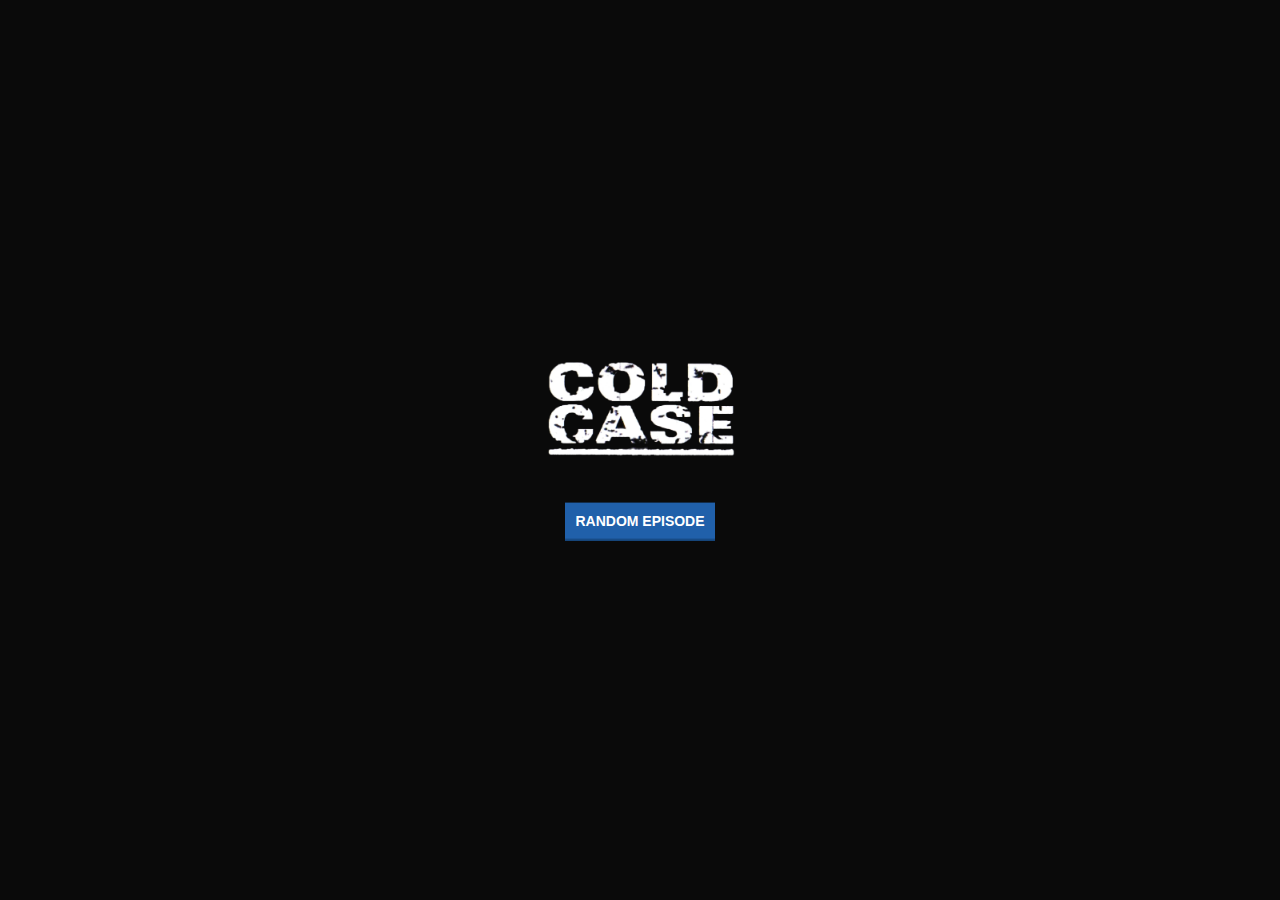
==== index.html @ 00956b9b "Initial commit" ====
<!DOCTYPE html>
<html lang="en">
<head>
    <meta charset="UTF-8">
    <meta http-equiv="X-UA-Compatible" content="IE=edge">
    <meta name="viewport" content="width=device-width, initial-scale=1.0">
    <link rel="stylesheet" href="styles/style.css">
    <title>Episode Generator</title>
</head>
<body>
    <main>
    <section id="top">
        <img src="images/cold-case-logo.png" alt="">
    </section>
    <section id="btn">
        <button id="gerar" onclick="gerar()">Random Episode</button>
    </section>

    <section id="season1">
        <div class="episode" id="s01e01">
            <h1>1x01 - Look Again</h1>
            <img src="images/s01/s01e01.jpeg" alt="s01e01 thumbnail">
            <p>Detective Lilly Rush interviews a maid who says she witnessed the beating death of a teenage girl during a party on a luxurious estate more than 25 years ago.</p>
        </div>
        
        <div class="episode" id="s01e02">
            <h1>1x02 – Gleen</h1>
            <img src="images/s01/s01e02.jpeg" alt="s01e02 thumbnail">
            <p>Lilly re-investigates a 1980's murder where a young housewife was blown up by a bomb in her backyard. Meanwhile, the victim's now-grown daughter is bothering a pervert whom she believes is the killer, but is he?</p>
        </div>

        <div class="episode" id="s01e03">
            <h1>1x03 – Our Boy Is Back</h1>
            <img src="images/s01/s01e03.jpeg" alt="s01e03 thumbnail">
            <p>When a serial rapist sends a letter to the squad announcing his return to Philadelphia after five years, the team re-investigates the 1998 murder of a college student who was believed to be one of his victims.</p>
        </div>

        <div class="episode" id="s01e04">
            <h1>1x04 – Churchgoing People</h1>
            <img src="images/s01/s01e04.jpeg" alt="s01e04 thumbnail">
            <p>Lilly looks into a man's murder that led to the dissolution of a religiously-involved family, but she finds something fishy about every member of the former household.</p>
        </div>

        <div class="episode" id="s01e05">
            <h1>1x05 – The Runner</h1>
            <img src="images/s01/s01e05.jpeg" alt="s01e05 thumbnail">
            <p>The team reopen an unsolved case about a young policeman was murdered in 1973, Joe Washington, who was involved in a drug case at dangerous zone.</p>
        </div>

        <div class="episode" id="s01e06">
            <h1>1x06 – Love Conquers Al</h1>
            <img src="images/s01/s01e06.jpeg" alt="s01e06 thumbnail">
            <p>A petty thief, hoping for a reduced prison sentence, relays information pertaining to the night in 1981 when a high school track runner was fatally shot, placing doubt on the guilt of the man now serving a life sentence for the crime.</p>
        </div>

        <div class="episode" id="s01e07">
            <h1>1x07 – A Time to Hate</h1>
            <img src="images/s01/s01e07.jpeg" alt="s01e07 thumbnail">
            <p>The team investigates a 1964 case when a young college student was killed outside a gay bar.</p>
        </div>

        <div class="episode" id="s01e08">
            <h1>1x08 – Fly Away</h1>
            <img src="images/s01/s01e08.jpeg" alt="s01e08 thumbnail">
            <p>After two years in a coma, a mother wakes in the hospital. Rosie hardly remembers the night she and her daughter were thrown out of a window, killing her daughter. Lilly and Scotty look into the case and find a whole nest of bad secrets.</p>
        </div>

        <div class="episode" id="s01e09">
            <h1>1x09 – Sherry Darlin'</h1>
            <img src="images/s01/s01e09.jpeg" alt="s01e09 thumbnail">
            <p>A man calls Detective Lilly Rush to confess that he murdered his grandmother in 1989 and buried her in the basement of his old house.</p>
        </div>

        <div class="episode" id="s01e10">
            <h1>1x10 – Hitchhiker</h1>
            <img src="images/s01/s01e10.jpeg" alt="s01e10 thumbnail">
            <p>The team is searching for a suspected serial killer. The murders started with a young man who was hitchhiking home from the casino after winning $3000. They have little to go on other than a boot print.</p>
        </div>

        <div class="episode" id="s01e11">
            <h1>1x11 – Hubris</h1>
            <img src="images/s01/s01e11.jpeg" alt="s01e11 thumbnail">
            <p>A young college girl had been killed several years earlier and laid out in a pond. The college professor, with whom the girl was having an affair, was always suspected but there was nothing solid to go on. Another girl is killed the same way.</p>
        </div>

        <div class="episode" id="s01e12">
            <h1>1x12 – Glued</h1>
            <img src="images/s01/s01e12.jpeg" alt="s01e12 thumbnail">
            <p>Lilly looks into one of Lt. Stillman's old cases, involving the death of an 8 year old boy killed on his way home from the corner store.</p>
        </div>

        <div class="episode" id="s01e13">
            <h1>1x13 – The Letter</h1>
            <img src="images/s01/s01e13.jpeg" alt="s01e13 thumbnail">
            <p>The 1939 case of a young lady living in a boarding house for "women of color" is reopened and Rush tries to solve it for Sadie's daughter, who has been ashamed of her own heritage since the murder.</p>
        </div>

        <div class="episode" id="s01e14">
            <h1>1x14 – The Boy in the Box</h1>
            <img src="images/s01/s01e14.jpeg" alt="s01e14 thumbnail">
            <p>The 1950's notorious cold case of the "boy in the box" is reopened and it's discovered that he resided in a Catholic orphanage with his sister until his sudden adoption before his death.</p>
        </div>

        <div class="episode" id="s01e15">
            <h1>1x15 – Disco Inferno</h1>
            <img src="images/s01/s01e15.jpeg" alt="s01e15 thumbnail">
            <p>The team investigates a 1978 case where 22 people were killed in a fire at a popular disco after new evidence shows that one of the victims was shot before the fire.</p>
        </div>

        <div class="episode" id="s01e16">
            <h1>1x16 – Volunteers</h1>
            <img src="images/s01/s01e16.jpeg" alt="s01e16 thumbnail">
            <p>Two decaying skeletons are discovered in an old building. Rush and the team learn that they were two hippies working for an underground group who were murdered in 1969.</p>
        </div>

        <div class="episode" id="s01e17">
            <h1>1x17 – The Lost Soul of Herman Lester</h1>
            <img src="images/s01/s01e17.jpeg" alt="s01e17 thumbnail">
            <p>An up and coming basketball player on the way to making it big is found dead on a street playground. Was it a street robbery gone bad, an overly competitive player who wanted his slot or something else?</p>
        </div>

        <div class="episode" id="s01e18">
            <h1>1x18 – Resolutions</h1>
            <img src="images/s01/s01e18.jpeg" alt="s01e18 thumbnail">
            <p>An alcoholic comes in and tells a tale of a hit and run. She is sure that she killed him when she drove drunk on New Years eve.</p>
        </div>

        <div class="episode" id="s01e19">
            <h1>1x19 – Late Returns</h1>
            <img src="images/s01/s01e19.jpeg" alt="s01e19 thumbnail">
            <p>A man is found shot to death in his driveway. The team re-open a 1992 murder of a young woman, a Democratic worker, who went missing after leaving a political event on Election night.</p>
        </div>

        <div class="episode" id="s01e20">
            <h1>1x20 – Greed</h1>
            <img src="images/s01/s01e20.jpeg" alt="s01e20 thumbnail">
            <p>The team reopen the 1980's case of a wealthy corporate stockbroker who set up a Ponzi scheme and left many colleagues broke when it crashed, after which he was murdered in an apparent carjacking.</p>
        </div>

        <div class="episode" id="s01e21">
            <h1>1x21 – Maternal Instincts</h1>
            <img src="images/s01/s01e21.jpeg" alt="s01e21 thumbnail">
            <p>A young man arrested for robbing a little old lady reluctantly gets the team to reopen the case of his mother, who was stabbed to death in 1989 when he was three years old. They discover the story goes much deeper than just her murder.</p>
        </div>

        <div class="episode" id="s01e22">
            <h1>1x22 – The Plan</h1>
            <img src="images/s01/s01e22.jpeg" alt="s01e22 thumbnail">
            <p>The Team gets an anonymous letter saying the 1999 accidental death of a swim coach at a military academy was the result of a carefully orchestrated plot.</p>
        </div>

        <div class="episode" id="s01e23">
            <h1>1x23 – Lover's Lane</h1>
            <img src="images/s01/s01e23.jpeg" alt="s01e23 thumbnail">
            <p>The team reopens the case of Eve, a fifteen-year-old raped and murdered in 1986 after getting involved with a sleazy adult man who promised to make her a famous pop star if she'd run away with him.</p>
        </div>
    </section>

    <section id="season2">
        <div class="episode" id="s02e01">
            <h1>2x01 - The Badlands</h1>
            <img src="images/s02/s02e01.jpeg" alt="s02e01 thumbnail">
            <p>The triple murder of a couple running a restaurant and their employee is reopened when it is revealed in court that the man who was originally charged with the crime was robbing a store at another location at the time of the murders.</p>
        </div>
        
        <div class="episode" id="s02e02">
            <h1>2x02 – Factory Girls</h1>
            <img src="images/s02/s02e02.jpeg" alt="s02e02 thumbnail">
            <p>The detectives reopen a World War II era case of a female factory worker who died at work from what was believed to be an accidental fall.</p>
        </div>

        <div class="episode" id="s02e03">
            <h1>2x03 – Daniela</h1>
            <img src="images/s02/s02e03.jpeg" alt="s02e03 thumbnail">
            <p>Lilly and Scotty are confronted by a battered woman whose pervert husband filmed a super 8 snuff film back in 1979 of a young girl presumably being shot.</p>
        </div>

        <div class="episode" id="s02e04">
            <h1>2x04 – The House</h1>
            <img src="images/s02/s02e04.jpeg" alt="s02e04 thumbnail">
            <p>Outside a prison, the bones of an inmate who tried to escape during the broadcast of Johnny Cash's prison concert in 1968 are found in an old underground escape tunnel. Suspiciously, that inmate was supposedly killed inside the prison at another time...</p>
        </div>

        <div class="episode" id="s02e05">
            <h1>2x05 – Who's Your Daddy</h1>
            <img src="images/s02/s02e05.jpeg" alt="s02e05 thumbnail">
            <p>Lilly meets a teenage girl named Kara whose parents were shot point-blank back in '91 and offers to reopen their murder files.</p>
        </div>

        <div class="episode" id="s02e06">
            <h1>2x06 – The Sleepover</h1>
            <img src="images/s02/s02e06.jpeg" alt="s02e06 thumbnail">
            <p>The Cold Case team reopens a 1990's murder of a shy, nerdy twelve-year-old who had a sleepover at a mentally disturbed rich girl's house. They discover quickly that something sinister happened that night, but what was it?</p>
        </div>

        <div class="episode" id="s02e07">
            <h1>2x07 – It's Raining Men</h1>
            <img src="images/s02/s02e07.jpeg" alt="s02e07 thumbnail">
            <p>Lilly and Scotty reopen the 1983 cold case of an openly gay young man who tried to bring attention to the AIDS epidemic, much to the fear of the rich, closeted men he associated with.</p>
        </div>

        <div class="episode" id="s02e08">
            <h1>2x08 – Red Glare</h1>
            <img src="images/s02/s02e08.jpeg" alt="s02e08 thumbnail">
            <p>The team investigates the murder of a school teacher in 1953 whose case wasn't very well investigated since he believed in integration.</p>
        </div>

        <div class="episode" id="s02e09">
            <h1>2x09 – Mind Hunters</h1>
            <img src="images/s02/s02e09.jpeg" alt="s02e09 thumbnail">
            <p>The Cold Case team is assigned to a very disturbing case of a sinister serial killer who kidnaps women and whacks off their heads - and he might be closer to home than they realize.</p>
        </div>

        <div class="episode" id="s02e10">
            <h1>2x10 – Discretion</h1>
            <img src="images/s02/s02e10.jpeg" alt="s02e10 thumbnail">
            <p>The team investigates the 2000 slaying of an up-and-coming Connecticut prosecutor who was about to try a high profile murder case. The early investigation discovers that prior to his death he seemed to have been heavily distracted by something.</p>
        </div>

        <div class="episode" id="s02e11">
            <h1>2x11 – Blank Generation</h1>
            <img src="images/s02/s02e11.jpeg" alt="s02e11 thumbnail">
            <p>The 1970's death of a man killed by cyanide poisoning is reopened. Meanwhile, Scotty Valens is told some upsetting news and decided come back to work.</p>
        </div>

        <div class="episode" id="s02e12">
            <h1>2x12 – Yo, Adrian</h1>
            <img src="images/s02/s02e12.jpeg" alt="s02e12 thumbnail">
            <p>An underdog boxer dies from a knock-out on a fight that should have been called by the referee and the boxer's corner. The plot was deeper when the team re-investigates this cold case.</p>
        </div>

        <div class="episode" id="s02e13">
            <h1>2x13 – Time to Crime</h1>
            <img src="images/s02/s02e13.jpeg" alt="s02e13 thumbnail">
            <p>The 1980's case of a little girl is reopened after the murder weapon, an automatic gun, is turned in. It's revealed that she was shot to death while at a playground with her mother at night.</p>
        </div>

        <div class="episode" id="s02e14">
            <h1>2x14 – Revolution</h1>
            <img src="images/s02/s02e14.jpeg" alt="s02e14 thumbnail">
            <p>Detectives Rush and Valens reopen a murder case from December of 1969 after serving an arrest warrant to a draft dodger who claims he is innocent of murdering his girlfriend.</p>
        </div>

        <div class="episode" id="s02e15">
            <h1>2x15 – Wishing</h1>
            <img src="images/s02/s02e15.jpeg" alt="s02e15 thumbnail">
            <p>In the early 90's, the death of a mentally handicapped teen has been reopened. Drawings depicting the incident at the railroad tracks surface, which indicate it may not have been an accident as originally believed.</p>
        </div>

        <div class="episode" id="s02e16">
            <h1>2x16 – Revenge</h1>
            <img src="images/s02/s02e16.jpeg" alt="s02e16 thumbnail">
            <p>The Cold Case team investigates the death by drowning of a young boy who disappeared from an outlet mall in the 1990's. They uncover a bizarre, elaborate kidnapping plot in the process.</p>
        </div>

        <div class="episode" id="s02e17">
            <h1>2x17 – Schadenfreude</h1>
            <img src="images/s02/s02e17.jpeg" alt="s02e17 thumbnail">
            <p>The 1980's case of a murdered surgeon's wife is reopened, and the team learn that originally it was thought to have been committed by her husband, who was facing a malpractice lawsuit.</p>
        </div>

        <div class="episode" id="s02e18">
            <h1>2x18 – Ravaged</h1>
            <img src="images/s02/s02e18.jpeg" alt="s02e18 thumbnail">
            <p>The 1995 case of an alcoholic barmaid is reopened. The team learn she was struggling to recover for the sake of her neglected children, and that she was often a target for jokes and harassment.</p>
        </div>

        <div class="episode" id="s02e19">
            <h1>2x19 – Strange Fruit</h1>
            <img src="images/s02/s02e19.jpeg" alt="s02e19 thumbnail">
            <p>Jeffries reopens a 1963 case in which he, as a child, found the body of a 16-year-old African American boy who had been planning to attend Martin Luther King's March on Washington.</p>
        </div>

        <div class="episode" id="s02e20">
            <h1>2x20 – Kensington</h1>
            <img src="images/s02/s02e20.jpeg" alt="s02e20 thumbnail">
            <p>An optimistic young mill worker is murdered months after the mill closes.</p>
        </div>

        <div class="episode" id="s02e21">
            <h1>2x21 – Creatures of the Night</h1>
            <img src="images/s02/s02e21.jpeg" alt="s02e21 thumbnail">
            <p>An apartment building doorman is murdered while his girlfriend dances at the Rocky Horror Picture Show, and Lilly tries to pursue the killer.</p>
        </div>

        <div class="episode" id="s02e22">
            <h1>2x22 – Best Friends</h1>
            <img src="images/s02/s02e22.jpeg" alt="s02e22 thumbnail">
            <p>An old truck is found in a river with human remains inside, leading the team to re-open the case of a girl who disappeared in 1932. When the girl's former best friend is interviewed, questions arise: just best friends, or forbidden love?</p>
        </div>

        <div class="episode" id="s02e23">
            <h1>2x23 –  The Woods</h1>
            <img src="images/s02/s02e23.jpeg" alt="s02e23 thumbnail">
            <p>When a serial killer resurfaces after walking away from his convictions, Lilly unravels his childhood, which was filled with abuse, rape, murder and insanity, and he follows her every move.</p>
        </div>
    </section>

    <section id="season3">
        <div class="episode" id="s03e01">
            <h1>3x01 – Family</h1>
            <img src="images/s03/s03e01.jpeg" alt="s03e01 thumbnail">
            <p>After a teenage girl who was dumped in the garbage by her parents 17 years earlier is approached by a man claiming to be her father, the team re-investigates the hit and run death of her father, Jimmy in 1988.</p>
        </div>
        
        <div class="episode" id="s03e02">
            <h1>3x02 – The Promise</h1>
            <img src="images/s03/s03e02.jpeg" alt="s03e02 thumbnail">
            <p>Lilly reopens the case of an overweight film student who was subjected to a cruel 'Hog Scale prank' at a fraternity party, after which she mysteriously died in a fire.</p>
        </div>

        <div class="episode" id="s03e03">
            <h1>3x03 – Bad Night</h1>
            <img src="images/s03/s03e03.jpeg" alt="s03e03 thumbnail">
            <p>Lilly reopens the 1978 case of Angus, a young boy who was killed soon after a car accident that paralyzed his friend around the time the slasher film Halloween was released.</p>
        </div>

        <div class="episode" id="s03e04">
            <h1>3x04 – Colors</h1>
            <img src="images/s03/s03e04.jpeg" alt="s03e04 thumbnail">
            <p>The case of a baseball player beaten to death with his own bat is reopened, and it's discovered that he had many enemies, and that his white girlfriend sparked even more racism and prejudice towards him.</p>
        </div>

        <div class="episode" id="s03e05">
            <h1>3x05 – Committed</h1>
            <img src="images/s03/s03e05.jpeg" alt="s03e05 thumbnail">
            <p>A former mental patient named Betty Petrowski dies. The woman's only child, her son Otis, is called to identify the body and finds it is not the body of his mother. Det. Rush and her colleagues begin the search for Otis' real mother.</p>
        </div>

        <div class="episode" id="s03e06">
            <h1>3x06 – Saving Patrick Bubley</h1>
            <img src="images/s03/s03e06.jpeg" alt="s03e06 thumbnail">
            <p>Brothers are being killed one by one as they grow to their teens. Flashbacks show how the family enjoyed Thanksgiving together until the killings started and the mother got addicted to drugs.</p>
        </div>

        <div class="episode" id="s03e07">
            <h1>3x07 – Start-Up</h1>
            <img src="images/s03/s03e07.jpeg" alt="s03e07 thumbnail">
            <p>In the nineties, business school graduates Scott and Amy start up a computer health care business called Lionstaff, but Amy dies of a heart attack soon after and Lilly reopens the case.</p>
        </div>

        <div class="episode" id="s03e08">
            <h1>3x08 – Honor</h1>
            <img src="images/s03/s03e08.jpeg" alt="s03e08 thumbnail">
            <p>The team investigates the murder of a former POW who was killed days after coming home from the Vietnam War.</p>
        </div>

        <div class="episode" id="s03e09">
            <h1>3x09 – A Perfect Day</h1>
            <img src="images/s03/s03e09.jpeg" alt="s03e09 thumbnail">
            <p>The remains of a small girl are found under a bridge. The story goes back to the 60's and turns out the girl has a twin sister still alive. A sad family story begins to unravel.</p>
        </div>

        <div class="episode" id="s03e10">
            <h1>3x10 – Frank's Best</h1>
            <img src="images/s03/s03e10.jpeg" alt="s03e10 thumbnail">
            <p>The friendly owner of a local grocery store is murdered and Lilly reopens his case, finding that Frank was having issues with his rebellious son, his son's trashy friend Stump and his employee, Ricardo.</p>
        </div>

        <div class="episode" id="s03e11">
            <h1>3x11 – 8 Years</h1>
            <img src="images/s03/s03e11.jpeg" alt="s03e11 thumbnail">
            <p>A young man's case is reopened after his 1988 murder went unsolved. The team look at his three friends to see if any of them had the motive for the shooting.</p>
        </div>

        <div class="episode" id="s03e12">
            <h1>3x12 – Detention</h1>
            <img src="images/s03/s03e12.jpeg" alt="s03e12 thumbnail">
            <p>A grunge high school boy supposedly kills himself in 1994 and Lilly reopens his case, learning of the dark secrets he was keeping with three other outcast students during their detention together.</p>
        </div>

        <div class="episode" id="s03e13">
            <h1>3x13 – Debut</h1>
            <img src="images/s03/s03e13.jpeg" alt="s03e13 thumbnail">
            <p>The Cold Case team investigates a 1960's case of a young débutant who fell to her death. They also discover that the girl's mother was very traditional and expected her daughter to follow order.</p>
        </div>

        <div class="episode" id="s03e14">
            <h1>3x14 – Dog Day Afternoons</h1>
            <img src="images/s03/s03e14.jpeg" alt="s03e14 thumbnail">
            <p>The unsolved case of a quiet and shy girl who dated a bank robber is reopened by the team after a similar crime occurs at the same bank.</p>
        </div>

        <div class="episode" id="s03e15">
            <h1>3x15 – Sanctuary</h1>
            <img src="images/s03/s03e15.jpeg" alt="s03e15 thumbnail">
            <p>The Cold Case team investigates the case of a woman who was disemboweled violently by an unknown killer - a woman Scotty knew from his undercover years.</p>
        </div>

        <div class="episode" id="s03e16">
            <h1>3x16 – One Night</h1>
            <img src="images/s03/s03e16.jpeg" alt="s03e16 thumbnail">
            <p>During a slow night at the P.P.D., it turns out to be anything but when a pitiful man shows up with a dirt-encrusted shovel, claiming to have just buried somebody alive.</p>
        </div>

        <div class="episode" id="s03e17">
            <h1>3x17 – Superstar</h1>
            <img src="images/s03/s03e17.jpeg" alt="s03e17 thumbnail">
            <p>A young female tennis player who won against a guy in a "battle of the sexes" style playoff is discovered strangled to death the next day, and her case is reopened.</p>
        </div>

        <div class="episode" id="s03e18">
            <h1>3x18 – Willkommen</h1>
            <img src="images/s03/s03e18.jpeg" alt="s03e18 thumbnail">
            <p>Four years after the slaying, the Cold Case team investigates the murder of a cabbie-turned-actor who was shot to death outside the community theatre on opening night...</p>
        </div>

        <div class="episode" id="s03e19">
            <h1>3x19 – Beautiful Little Fool</h1>
            <img src="images/s03/s03e19.jpeg" alt="s03e19 thumbnail">
            <p>A 1929 case of a beautiful young singer is reopened, and the team learns she had a romance going with a man named Nick Bartleby.</p>
        </div>

        <div class="episode" id="s03e20">
            <h1>3x20 – Death Penalty: Final Appeal</h1>
            <img src="images/s03/s03e20.jpeg" alt="s03e20 thumbnail">
            <p>A corrupt cop's suicide leads to new questions about an old murder, challenging Detective Jeffries' belief that the man on death row for the crime is guilty -- and also putting Jeffries on a collision course with an arrogant ADA.</p>
        </div>

        <div class="episode" id="s03e21">
            <h1>3x21 – The Hen House</h1>
            <img src="images/s03/s03e21.jpeg" alt="s03e21 thumbnail">
            <p>The "accidental" death of a woman newspaper columnist in 1943 is reinvestigated when old newspaper files indicate that the author of the "Hey Lo" column could have been murdered by a Nazi officer posing as a Dutch Jew.</p>
        </div>

        <div class="episode" id="s03e22">
            <h1>3x22 – The River</h1>
            <img src="images/s03/s03e22.jpeg" alt="s03e22 thumbnail">
            <p>A successful and loved emergency room doctor's case is reopened and Lilly learns that his life was rapidly becoming unmanageable thanks to his gambling addiction.</p>
        </div>

        <div class="episode" id="s03e23">
            <h1>3x23 – Joseph</h1>
            <img src="images/s03/s03e23.jpeg" alt="s03e23 thumbnail">
            <p>The recent case of a counselor working at a rehab center for drug-addicted youth is reopened, but there's much more going on than meets the eye. Detective Rush starts to cross the line of ethics as she becomes too emotionally invested.</p>
        </div>
    </section>

    <section id="season4">
        <div class="episode" id="s04e01">
            <h1>4x01 – Rampage</h1>
            <img src="images/s04/s04e01.jpeg" alt="s04e01 thumbnail">
            <p>A 1995 mall shooting spree, in which two teenagers killed and wounded several people before committing suicide, is reopened when it is found that there may be a third person involved.</p>
        </div>
        
        <div class="episode" id="s04e02">
            <h1>4x02 – The War at Home</h1>
            <img src="images/s04/s04e02.jpeg" alt="s04e02 thumbnail">
            <p>Rush and the team try to solve the murder of a soldier who was deployed in the post-9/11 War on Terror, only to discover that she was having trouble coping with her trauma and holding her family together at the same time.</p>
        </div>

        <div class="episode" id="s04e03">
            <h1>4x03 – Sandhogs</h1>
            <img src="images/s04/s04e03.jpeg" alt="s04e03 thumbnail">
            <p>A mining cave-in was no accident that left John Donovan's lifeless body amongst the rubble. A tragic end to a young man and dashed hopes of his beloved.</p>
        </div>

        <div class="episode" id="s04e04">
            <h1>4x04 – Baby Blues</h1>
            <img src="images/s04/s04e04.jpeg" alt="s04e04 thumbnail">
            <p>The team investigates an unsolved death of a baby girl who supposedly drowned, and they realize that any one of a long list of suspects could be a killer.</p>
        </div>

        <div class="episode" id="s04e05">
            <h1>4x05 – Saving Sammy</h1>
            <img src="images/s04/s04e05.jpeg" alt="s04e05 thumbnail">
            <p>The case is reopened of an autistic boy whose parents were both shot and killed while picking up Chinese takeout. Meanwhile the boy's near-adult sister, Ruby, wants custody of him.</p>
        </div>

        <div class="episode" id="s04e06">
            <h1>4x06 – Static</h1>
            <img src="images/s04/s04e06.jpeg" alt="s04e06 thumbnail">
            <p>The 1958 death of an influential and popular disc jockey is reopened when it becomes clear it was not a suicide as originally believed.</p>
        </div>

        <div class="episode" id="s04e07">
            <h1>4x07 – The Key</h1>
            <img src="images/s04/s04e07.jpeg" alt="s04e07 thumbnail">
            <p>The team reopens a case from the 1970's in which a timid housewife and schoolteacher was murdered. They soon learn that she was going through a rebellion at the time and attending sexy key parties, much to her daughter's horror.</p>
        </div>

        <div class="episode" id="s04e08">
            <h1>4x08 – Fireflies</h1>
            <img src="images/s04/s04e08.jpeg" alt="s04e08 thumbnail">
            <p>The case of a little girl who was seemingly abducted from her bedroom in the mid-seventies is reopened.</p>
        </div>

        <div class="episode" id="s04e09">
            <h1>4x09 – Lonely Hearts</h1>
            <img src="images/s04/s04e09.jpeg" alt="s04e09 thumbnail">
            <p>A handsome con-artist commits suicide as an awkward and overweight woman's dating-service tape, which eventually resulted in a relationship, plays on his VCR. The team then reopens her 1989 murder.</p>
        </div>

        <div class="episode" id="s04e10">
            <h1>4x10 – Forever Blue</h1>
            <img src="images/s04/s04e10.jpeg" alt="s04e10 thumbnail">
            <p>The murder of a cop in 1968 is reopened when a dying jailbird makes a deal with the police in order to get released earlier and tells them that he found drugs in the victim's car.</p>
        </div>

        <div class="episode" id="s04e11">
            <h1>4x11 – The Red and the Blue</h1>
            <img src="images/s04/s04e11.jpeg" alt="s04e11 thumbnail">
            <p>When the murder weapon used in the 2000 murder of country singer, Truck Sugar is found, Lilly must travel to Tennessee with a reluctant Scotty in tow to re investigate the case.</p>
        </div>

        <div class="episode" id="s04e12">
            <h1>4x12 – Knuckle Up</h1>
            <img src="images/s04/s04e12.jpeg" alt="s04e12 thumbnail">
            <p>The Cold Case team discovers the body of a prep student rolled up in a barrel in an inner-city area. They learn that he was involved in an underground fight club, and possibly even a much darker incident involving a friendly businessman.</p>
        </div>

        <div class="episode" id="s04e13">
            <h1>4x13 – Blackout</h1>
            <img src="images/s04/s04e13.jpeg" alt="s04e13 thumbnail">
            <p>The team investigates the 1996 death of an abrasive, wealthy woman during a power blackout at a family gathering in her former husband's home.</p>
        </div>

        <div class="episode" id="s04e14">
            <h1>4x14 – 8:03 AM</h1>
            <img src="images/s04/s04e14.jpeg" alt="s04e14 thumbnail">
            <p>The team re-investigates the case of Skill Jones and Madison Reed, two teenagers who were fatally shot in different parts of town on the same day in 2002, at precisely 8:03 AM.</p>
        </div>

        <div class="episode" id="s04e15">
            <h1>4x15 – Blood on the Tracks</h1>
            <img src="images/s04/s04e15.jpeg" alt="s04e15 thumbnail">
            <p>When remnants of a bomb are found during remodeling of an old house, the team reopens the case of a married couple who died there in 1981, in what was thought to be an accidental gas leak.</p>
        </div>

        <div class="episode" id="s04e16">
            <h1>4x16 – The Good-Bye Room</h1>
            <img src="images/s04/s04e16.jpeg" alt="s04e16 thumbnail">
            <p>Lilly and crew investigate the events at a now abandoned home for unwed mothers that led to the death of a patient and the adoption of her infant.</p>
        </div>

        <div class="episode" id="s04e17">
            <h1>4x17 – Shuffle, Ball Change</h1>
            <img src="images/s04/s04e17.jpeg" alt="s04e17 thumbnail">
            <p>The skeleton is found of a sixteen year old who wanted to become a dancer, against the wishes of his grocer/father and wrestler/brother.</p>
        </div>

        <div class="episode" id="s04e18">
            <h1>4x18 – A Dollar, a Dream</h1>
            <img src="images/s04/s04e18.jpeg" alt="s04e18 thumbnail">
            <p>After seven years, the body of a missing woman who had been living in her car with her two daughters is discovered in that car at the bottom of a lake.</p>
        </div>

        <div class="episode" id="s04e19">
            <h1>4x19 – Offender</h1>
            <img src="images/s04/s04e19.jpeg" alt="s04e19 thumbnail">
            <p>A man forces Lilly's team to reinvestigate his son's murder-rape in 1987 by pushing a sex offender off a roof and promising to systematically kill one person a day until the case is solved.</p>
        </div>

        <div class="episode" id="s04e20">
            <h1>4x20 – Stand Up and Holler</h1>
            <img src="images/s04/s04e20.jpeg" alt="s04e20 thumbnail">
            <p>When an anonymous confession to the murder of a 16-year old cheerleader is found in a modern art exhibit, the team reopens her case.</p>
        </div>

        <div class="episode" id="s04e21">
            <h1>4x21 – Torn</h1>
            <img src="images/s04/s04e21.jpeg" alt="s04e21 thumbnail">
            <p>Lilly and her team investigate their oldest case yet, the murder of a woman who was killed in 1919. They soon learn that she may have been murdered because of her activism for woman rights.</p>
        </div>

        <div class="episode" id="s04e22">
            <h1>4x22 – Cargo</h1>
            <img src="images/s04/s04e22.jpeg" alt="s04e22 thumbnail">
            <p>The FBI asks the team to reopen a case involving the 2005 murder of longshoreman Mike Chulaski, whose death might be related to a Russian human-trafficking ring the FBI is trying to bring down.</p>
        </div>

        <div class="episode" id="s04e23">
            <h1>4x23 – The Good Death</h1>
            <img src="images/s04/s04e23.jpeg" alt="s04e23 thumbnail">
            <p>The detectives discover that nine years ago a terminally ill man actually died of a morphine overdose before the disease could take him.</p>
        </div>

        <div class="episode" id="s04e24">
            <h1>4x24 – Stalker</h1>
            <img src="images/s04/s04e24.jpeg" alt="s04e24 thumbnail">
            <p>When a teenage girl wakes up from a coma, the team reopens the murder of her family. Soon, they find out that she was being stalked by a man calling himself "Romeo".</p>
        </div>
    </section>

    <section id="season5">
        <div class="episode" id="s05e01">
            <h1>5x01 – Thrill Kill</h1>
            <img src="images/s05/s05e01.jpeg" alt="s05e01 thumbnail">
            <p>In 1994, three little boys are murdered in a swimming pool, and everyone blames the two grunge kids from the low-class part of town. Years later, Rush reopens the case after one of the convicted kids takes his own life.</p>
        </div>
        
        <div class="episode" id="s05e02">
            <h1>5x02 – That Woman</h1>
            <img src="images/s05/s05e02.jpeg" alt="s05e02 thumbnail">
            <p>The team reopens the 1998 homicide of a 15-year-old high school girl, with a reputation for being promiscuous, after a piece of her clothing is found.</p>
        </div>

        <div class="episode" id="s05e03">
            <h1>5x03 – Running Around</h1>
            <img src="images/s05/s05e03.jpeg" alt="s05e03 thumbnail">
            <p>The detectives reopen the 2006 case of a murdered Jane Doe when relatives and friends identify her as an Amish teenager who went missing in Philadelphia during her Rumspringa.</p>
        </div>

        <div class="episode" id="s05e04">
            <h1>5x04 – Devil Music</h1>
            <img src="images/s05/s05e04.jpeg" alt="s05e04 thumbnail">
            <p>The team investigate the case of Bingo Zohar, a young rock n'roll singer who was murdered in 1953, when the rock is rising.</p>
        </div>

        <div class="episode" id="s05e05">
            <h1>5x05 – Thick as Thieves</h1>
            <img src="images/s05/s05e05.jpeg" alt="s05e05 thumbnail">
            <p>The Detectives try and solve the case of a woman who died after being in a coma for 18 years.</p>
        </div>

        <div class="episode" id="s05e06">
            <h1>5x06 – Wunderkind</h1>
            <img src="images/s05/s05e06.jpeg" alt="s05e06 thumbnail">
            <p>The case of a young, inner city math genius killed in 2002 is re-opened after his half-brother releases some information about the slain victim.</p>
        </div>

        <div class="episode" id="s05e07">
            <h1>5x07 – World's End</h1>
            <img src="images/s05/s05e07.jpeg" alt="s05e07 thumbnail">
            <p>The discovery of human remains in the bottom of a well leads to the reinvestigation of the case of a housewife who went missing during Orson Welles' radio broadcast of "War of the Worlds".</p>
        </div>

        <div class="episode" id="s05e08">
            <h1>5x08 – It Takes a Village</h1>
            <img src="images/s05/s05e08.jpeg" alt="s05e08 thumbnail">
            <p>The discovery of a dead body in a storage facility reveals the presence of a serial killer who has killed four African-American boys over the course of a few years.</p>
        </div>

        <div class="episode" id="s05e09">
            <h1>5x09 – Boy Crazy</h1>
            <img src="images/s05/s05e09.jpeg" alt="s05e09 thumbnail">
            <p>The 1960's case is reopened of a young girl named Samantha ("Sam") who was relentlessly teased and even groped at one point for dressing like a boy, after which she was found murdered and left in a river.</p>
        </div>

        <div class="episode" id="s05e10">
            <h1>5x10 – Justice</h1>
            <img src="images/s05/s05e10.jpeg" alt="s05e10 thumbnail">
            <p>Lilly's team re-investigates the 1982 murder of a man who was killed after being accused of date rape by several female college students.</p>
        </div>

        <div class="episode" id="s05e11">
            <h1>5x11 – Family 8108</h1>
            <img src="images/s05/s05e11.jpeg" alt="s05e11 thumbnail">
            <p>The 1940's case of a Japanese American killed after detainment in a camp is reopened. Meanwhile the Cold Case team fears their beloved boss, John Stillman, will retire and leave them.</p>
        </div>

        <div class="episode" id="s05e12">
            <h1>5x12 – Sabotage</h1>
            <img src="images/s05/s05e12.jpeg" alt="s05e12 thumbnail">
            <p>The Cold Case team investigates a serial bomber who seems to be targeting people in no particular pattern, but then they discover the bomber may be killing out of grief and loss.</p>
        </div>

        <div class="episode" id="s05e13">
            <h1>5x13 – Spiders</h1>
            <img src="images/s05/s05e13.jpeg" alt="s05e13 thumbnail">
            <p>A young woman, who is abused by her father, begins to date a young man who turns out to be a neo-Nazi.</p>
        </div>

        <div class="episode" id="s05e14">
            <h1>5x14 – Andy in C Minor</h1>
            <img src="images/s05/s05e14.jpeg" alt="s05e14 thumbnail">
            <p>New evidence indicates that a teenager who disappeared in 2006 from a residential high school for deaf students had been murdered.</p>
        </div>

        <div class="episode" id="s05e15">
            <h1>5x15 – The Road</h1>
            <img src="images/s05/s05e15.jpeg" alt="s05e15 thumbnail">
            <p>A woman was abducted in 2007 from her engagement party and is presumed murdered.</p>
        </div>

        <div class="episode" id="s05e16">
            <h1>5x16 – Bad Reputation</h1>
            <img src="images/s05/s05e16.jpeg" alt="s05e16 thumbnail">
            <p>An ex-convict is murdered in 1997 after trying to visit his young son, and his file is reopened by the Cold Case team.</p>
        </div>

        <div class="episode" id="s05e17">
            <h1>5x17 – Slipping</h1>
            <img src="images/s05/s05e17.jpeg" alt="s05e17 thumbnail">
            <p>In 1962, a woman's death is ruled a suicide. Her granddaughter asks the team to investigate her suicide after she provides them with newer evidence she hopes will prove that her grandmother's suicide was actually a murder.</p>
        </div>

        <div class="episode" id="s05e18">
            <h1>5x18 – Ghost of My Child</h1>
            <img src="images/s05/s05e18.jpeg" alt="s05e18 thumbnail">
            <p>A fire which killed the child of a junkie is reopened when she claims to have seen him alive in the park.</p>
        </div>

    </section>

    <section id="season6">
        <div class="episode" id="s06e01">
            <h1>6x01 - Glory Days</h1>
            <img src="images/s06/s06e01.jpeg" alt="s06e01 thumbnail">
            <p>The team reopens a the 1973 case of a murdered football player after new evidence surfaces that shows that he may have been killed later than originally thought.</p>
        </div>
        
        <div class="episode" id="s06e02">
            <h1>6x02 – True Calling</h1>
            <img src="images/s06/s06e02.jpeg" alt="s06e02 thumbnail">
            <p>Rush and the team investigate an inner-city school teacher's death, originally believed to be a carjacking gone bad, after a former student finds her keys.</p>
        </div>

        <div class="episode" id="s06e03">
            <h1>6x03 – Wednesday's Women</h1>
            <img src="images/s06/s06e03.jpeg" alt="s06e03 thumbnail">
            <p>Rush and the team investigate the 1964 murder case of a young woman working with Freedom schools.</p>
        </div>

        <div class="episode" id="s06e04">
            <h1>6x04 – Roller Girl</h1>
            <img src="images/s06/s06e04.jpeg" alt="s06e04 thumbnail">
            <p>The Cold Case team investigates a 1979 case where a young girl who loved roller skating at the local disco roller rink was found dead.</p>
        </div>

        <div class="episode" id="s06e05">
            <h1>6x05 – Shore Leave</h1>
            <img src="images/s06/s06e05.jpeg" alt="s06e05 thumbnail">
            <p>The Cold Case team reopens the 1950's case of a Marine who supposedly went AWOL after discovering his remains stuffed in an oil drum half a century later.</p>
        </div>

        <div class="episode" id="s06e06">
            <h1>6x06 – The Dealer</h1>
            <img src="images/s06/s06e06.jpeg" alt="s06e06 thumbnail">
            <p>The Cold Case team investigates some bones found in a car that was about to be crushed. They discover that they're the remains of a single mom who worked at a crooked 1980's car dealership, much to the chagrin of her now grown-up daughter.</p>
        </div>

        <div class="episode" id="s06e07">
            <h1>6x07 – One Small Step</h1>
            <img src="images/s06/s06e07.jpeg" alt="s06e07 thumbnail">
            <p>The team reopens the case of a murdered 12-year-old boy when a new clue is given to the cop who worked on the case.</p>
        </div>

        <div class="episode" id="s06e08">
            <h1>6x08 – Triple Threat</h1>
            <img src="images/s06/s06e08.jpeg" alt="s06e08 thumbnail">
            <p>The team reopen a 1989 murder case of a young Russian opera singer.</p>
        </div>

        <div class="episode" id="s06e09">
            <h1>6x09 – Pin Up Girl</h1>
            <img src="images/s06/s06e09.jpg" alt="s06e09 thumbnail">
            <p>A fan of a 50s pin up girl comes forward with a new lead in the shooting death of the girl. A photo revealing the killer may not have been a random break in as believed. Could it have been her photographer, manager, best friend or stalker?</p>
        </div>

        <div class="episode" id="s06e10">
            <h1>6x10 – Street Money</h1>
            <img src="images/s06/s06e10.jpeg" alt="s06e10 thumbnail">
            <p>The team investigates the 2005 murder of a young politician.
            </p>
        </div>

        <div class="episode" id="s06e11">
            <h1>6x11 – Wings</h1>
            <img src="images/s06/s06e11.jpeg" alt="s06e11 thumbnail">
            <p>The bone of a woman is discovered in the incinerator of an old hotel. She is a missing stewardess, thought to have eloped to Spain with a boyfriend in 1960.</p>
        </div>

        <div class="episode" id="s06e12">
            <h1>6x12 – Lotto Fever</h1>
            <img src="images/s06/s06e12.jpeg" alt="s06e12 thumbnail">
            <p>The team resume investigation of a murder case: In 2007, an automobile mechanic won big money on the lotto. But, after six months, he had spent it all and was shot dead.</p>
        </div>

        <div class="episode" id="s06e13">
            <h1>6x13 – Breaking News</h1>
            <img src="images/s06/s06e13.jpeg" alt="s06e13 thumbnail">
            <p>Lilly and the Cold Case detectives look into the murder of 1980's news reporter Jane Everett, who was strangled after learning the truth of a plastics factory's asbestos pollution.</p>
        </div>

        <div class="episode" id="s06e14">
            <h1>6x14 – The Brush Man</h1>
            <img src="images/s06/s06e14.jpeg" alt="s06e14 thumbnail">
            <p>A kind and friendly brush salesman's case is reopened from the 1960's after his remains are discovered in a pond. The Cold Case team learn that he was trying to battle his own troubled past.</p>
        </div>

        <div class="episode" id="s06e15">
            <h1>6x15 – Witness Protection</h1>
            <img src="images/s06/s06e15.jpeg" alt="s06e15 thumbnail">
            <p>A grieving woman seeks help from the Cold Case team regarding the death of her husband. He and the family were living under secret aliases since he had agreed to testify against a mob boss.</p>
        </div>

        <div class="episode" id="s06e16">
            <h1>6x16 – Jackals</h1>
            <img src="images/s06/s06e16.jpeg" alt="s06e16 thumbnail">
            <p>The 1970's case of a murdered girl is reopened, and the Cold Case team learn that she was an honor student who fell in with a dangerous crowd of bikers and ruffians.</p>
        </div>

        <div class="episode" id="s06e17">
            <h1>6x17 – Officer Down</h1>
            <img src="images/s06/s06e17.jpeg" alt="s06e17 thumbnail">
            <p>When one of their own is shot and taken to an intensive care unit, the Cold Case team try to figure out who shot him and an elderly convenience store owner. Vera feels guilty for the incident since he was there at the time.</p>
        </div>

        <div class="episode" id="s06e18">
            <h1>6x18 – Mind Games</h1>
            <img src="images/s06/s06e18.jpeg" alt="s06e18 thumbnail">
            <p>The case of a murdered psychiatrist is reopened, and the Cold Case team learn she was trying to find other means of therapy for her patients besides just pills and drugs.</p>
        </div>

        <div class="episode" id="s06e19">
            <h1>6x19 – Libertyville</h1>
            <img src="images/s06/s06e19.jpeg" alt="s06e19 thumbnail">
            <p>A real-estate developer's body is discovered, and it turns out he was the creator of a planned suburban community who was killed in the late 1950's</p>
        </div>

        <div class="episode" id="s06e20">
            <h1>6x20 – Stealing Home</h1>
            <img src="images/s06/s06e20.jpeg" alt="s06e20 thumbnail">
            <p>The case of a Cuban baseball player is reopened and the Cold Case team look into his arrival to American soil, his affair with another woman and his neglected family in an attempt to solve the case.</p>
        </div>

        <div class="episode" id="s06e21">
            <h1>6x21 – November 22</h1>
            <img src="images/s06/s06e21.jpeg" alt="s06e21 thumbnail">
            <p>A pool hustler is killed on the same day as President Kennedy in 1963.</p>
        </div>

        <div class="episode" id="s06e22">
            <h1>6x22 – The Long Blue Line</h1>
            <img src="images/s06/s06e22.jpeg" alt="s06e22 thumbnail">
            <p>A young female cadet's murder is reopened and the Cold Case team learn that she was assaulted, harassed and teased while in the military academy before her untimely death. Meanwhile Lilly Rush faces a serious threat.</p>
        </div>

        <div class="episode" id="s06e23">
            <h1>6x23 – Into the Blue</h1>
            <img src="images/s06/s06e23.jpeg" alt="s06e23 thumbnail">
            <p>Lilly Rush nearly drowns after being run off the road on a Philadelphia bridge. She goes back to work as usual, invested in the case at hand, but notices that there's something very strange going on with her own mind.</p>
        </div>
    </section>

    <section id="season7">
        <div class="episode" id="s07e01">
            <h1>7x01 - The Crossing</h1>
            <img src="images/s07/s07e01.jpeg" alt="s07e01 thumbnail">
            <p>The Cold Case team investigates the murder of a young girl who died in the Sixties while taking a boat trip. Meanwhile Rush becomes obsessed with getting revenge on the man who nearly killed her</p>
        </div>
        
        <div class="episode" id="s07e02">
            <h1>7x02 – Hood Rats</h1>
            <img src="images/s07/s07e02.jpeg" alt="s07e02 thumbnail">
            <p>The 1995 murder of an unidentified runaway is reopened when his brother presents proof of his identity.</p>
        </div>

        <div class="episode" id="s07e03">
            <h1>7x03 – Jurisprudence</h1>
            <img src="images/s07/s07e03.jpeg" alt="s07e03 thumbnail">
            <p>The team reopens the 2004 case of a teen who was wrongly sent to a juvenile detention center where he was killed and before Valens could make good on his promise to get him released.</p>
        </div>

        <div class="episode" id="s07e04">
            <h1>7x04 – Soul</h1>
            <img src="images/s07/s07e04.jpeg" alt="s07e04 thumbnail">
            <p>A young jazz musician, whose father is a strict clergyman, was beaten to death with a bottle in 1970. The investigation is reopened at the request of the son of the victim. Meanwhile, an unexpected person comes to meet Rush.</p>
        </div>

        <div class="episode" id="s07e05">
            <h1>7x05 – WASP</h1>
            <img src="images/s07/s07e05.jpeg" alt="s07e05 thumbnail">
            <p>The death of a WWII female pilot is investigated, and it turns out that at the time, many of the male pilots had a sexist attitude about girls flying planes.</p>
        </div>

        <div class="episode" id="s07e06">
            <h1>7x06 – Dead Heat</h1>
            <img src="images/s07/s07e06.jpeg" alt="s07e06 thumbnail">
            <p>The 1986 murder of a jockey is investigated after his body is discovered in a mass grave for horses. The victim disappeared shortly after after losing a race that he had planned to be his finale before retiring.</p>
        </div>

        <div class="episode" id="s07e07">
            <h1>7x07 – Read Between the Lines</h1>
            <img src="images/s07/s07e07.jpeg" alt="s07e07 thumbnail">
            <p>The team reopens the 1990's case of a teenage girl murdered and stuffed in a zebra-print rug. But was it the rough gang she hung out with who hurt her, or was it somebody who went unnoticed?</p>
        </div>

        <div class="episode" id="s07e08">
            <h1>7x08 – Chinatown</h1>
            <img src="images/s07/s07e08.jpeg" alt="s07e08 thumbnail">
            <p>The team reopens a 1980's case that hits very close to Detective Stillman, getting caught up in the corrupt underworld of Chinatown's "Dragon Boys", a group active in organized crime and trafficking.</p>
        </div>

        <div class="episode" id="s07e09">
            <h1>7x09 – Forensics</h1>
            <img src="images/s07/s07e09.jpeg" alt="s07e09 thumbnail">
            <p>The team re investigates the death of a young man who was an outstanding debater and was being offered a college scholarship who supposedly killed himself. When someone tells them that he feared for his life.</p>
        </div>

        <div class="episode" id="s07e10">
            <h1>7x10 – Iced</h1>
            <img src="images/s07/s07e10.jpeg" alt="s07e10 thumbnail">
            <p>The team reopens the 1980 case of an ice hockey player, Tommy Flanagan, who was murdered on his team's Philly ice rink the night the U.S. hockey team defeated the Soviet Union team in the Olympic games in Lake Placid.</p>
        </div>

        <div class="episode" id="s07e11">
            <h1>7x11 – The Good Soldier</h1>
            <img src="images/s07/s07e11.jpeg" alt="s07e11 thumbnail">
            <p>A Green Beret gets the team to re-open the murder case of his recruiter when he provides an alibi for the man believed to have been killed for stolen jewelry.</p>
        </div>

        <div class="episode" id="s07e12">
            <h1>7x12 – The Runaway Bunny</h1>
            <img src="images/s07/s07e12.jpeg" alt="s07e12 thumbnail">
            <p>Suspects abound in the 1974 murder case of a private investigator who, the team discovers, uncovered unfavorable things for - and about - his last few clients.</p>
        </div>

        <div class="episode" id="s07e13">
            <h1>7x13 – Bombers</h1>
            <img src="images/s07/s07e13.jpeg" alt="s07e13 thumbnail">
            <p>While attempting to solve the murder of a talented young graffiti artist, three detectives from the homicide unit cope with their own troubled lives on the side, trying to keep things together.</p>
        </div>

        <div class="episode" id="s07e14">
            <h1>7x14 – Metamorphosis</h1>
            <img src="images/s07/s07e14.jpeg" alt="s07e14 thumbnail">
            <p>The team looks into the death of a teenage circus aerialist; Rush faces possible charges in another case.</p>
        </div>

        <div class="episode" id="s07e15">
            <h1>7x15 – Two Weddings</h1>
            <img src="images/s07/s07e15.jpeg" alt="s07e15 thumbnail">
            <p>Louie, a colleague and friend of the Cold Case team, is getting married to a woman whose husband died mysteriously right before the wedding. Was it a coincidence, or was it murder? Will Louie be next?</p>
        </div>

        <div class="episode" id="s07e16">
            <h1>7x16 – One Fall</h1>
            <img src="images/s07/s07e16.jpeg" alt="s07e16 thumbnail">
            <p>The team reopens the case of a dock worker who was moonlighting as an indy-circuit wrestler until he was shot dead in 1986, and Valens secretly looks into a lead on the man who mugged and raped his mother.</p>
        </div>

        <div class="episode" id="s07e17">
            <h1>7x17 – Flashover</h1>
            <img src="images/s07/s07e17.jpeg" alt="s07e17 thumbnail">
            <p>Detective Vera struggles with the guilt of wrongfully charging a father with arson and murder, succumbing to reckless behavior and a deep depression. Will the Cold Case team be able to help their colleague?</p>
        </div>

        <div class="episode" id="s07e18">
            <h1>7x18 – The Last Drive-In</h1>
            <img src="images/s07/s07e18.jpeg" alt="s07e18 thumbnail">
            <p>When ballistics tie a recent murder case of Rush's to a serial killer who was seemingly inactive for 27 years, a tough FBI agent with ties to Stillman shows up to enlist the team's aid in finding the killer who has eluded her for 30 years, on Part One of a two-part episode.</p>
        </div>

        <div class="episode" id="s07e19">
            <h1>7x19 – Bullet</h1>
            <img src="images/s07/s07e19.jpeg" alt="s07e19 thumbnail">
            <p>After determining a serial killer's identity, the team works with the FBI to apprehend him and protect potential targets.</p>
        </div>

        <div class="episode" id="s07e20">
            <h1>7x20 – Free Love</h1>
            <img src="images/s07/s07e20.jpeg" alt="s07e20 thumbnail">
            <p>Rush and FBI agent Ryan Cavanaugh discover their attraction for one another while investigating the 1969 murder of a GI at Woodstock, and Vera helps his married ex-girlfriend, Megan, after sentimental jewelry is stolen from her home.</p>
        </div>

        <div class="episode" id="s07e21">
            <h1>7x21 – Almost Paradise</h1>
            <img src="images/s07/s07e21.jpeg" alt="s07e21 thumbnail">
            <p>Pictures developed from a disposable camera leads the team to reopen the investigation into the death of a prom queen, who was the victim of a hit-and-run accident. Lily's troubled sister reappears, but Lily is reluctant to assist her.</p>
        </div>

        <div class="episode" id="s07e22">
            <h1>7x22 – Shattered</h1>
            <img src="images/s07/s07e22.jpeg" alt="s07e22 thumbnail">
            <p>Valens partners with Rush to locate her sister, who was abducted from her drug-littered motel room, and Jeffries tries to bring justice and closure to a long-suffering mother whose daughter's murder case has remained unsolved for 17 years.</p>
        </div>
    </section>

    </main>
    <script src="scripts/script.js"></script>
</body>
</html>
---- styles/style.css ----
@charset "UTF-8";

body {
    background-color: #0a0a0a;
    font-family: 'Segoe UI', Tahoma, Geneva, Verdana, sans-serif;
    text-align: center;
    color: #fff;
}

main {
   position: absolute;
   top: 50%;
   left: 50%;
   transform: translate(-50%, -50%);
}

section#top img {
    max-width: 200px;
    margin: 20px;
}

section#btn button {
    background-color: #2060aa;
    color: #fff;

    text-transform: uppercase;
    font-weight: 700;
    font-size: 14px;

    padding: 10px;
    margin: 20px;

    border: none;
    border-bottom: 2px solid #174b86;

    cursor: pointer;
}

section#btn button:hover {
    background-color: #174b86;
}

div.episode {
    max-width: 300px;
    margin: 0 auto 20px auto;
    background-color: #fff;
    border-radius: 4px;
    border-bottom: 3px solid #ccc;
}

div.episode h1 {
    color: #2060aa;
    font-size: 20px;
    padding: 15px 15px 5px 15px;
    text-align: center;
}

div.episode img {
    width: 100%;
    border-bottom: 3px solid #174b86;
}

div.episode p {
    color: #2e2e2e;
    text-align: justify;
    font-size: 14px;
    padding: 5px 15px 10px 15px;
}

#s01e01, #s01e02, #s01e03, #s01e04, #s01e05, #s01e06, #s01e07, #s01e08, #s01e09, #s01e10, #s01e11, #s01e12, #s01e13, #s01e14, #s01e15, #s01e16, #s01e17, #s01e18, #s01e19, #s01e20, #s01e21, #s01e22, #s01e23, #s02e01, #s02e02, #s02e03, #s02e04, #s02e05, #s02e06, #s02e07, #s02e08, #s02e09, #s02e10, #s02e11, #s02e12, #s02e13, #s02e14, #s02e15, #s02e16, #s02e17, #s02e18, #s02e19, #s02e20, #s02e21, #s02e22, #s02e23, #s03e01, #s03e02, #s03e03, #s03e04, #s03e05, #s03e06, #s03e07, #s03e08, #s03e09, #s03e10, #s03e11, #s03e12, #s03e13, #s03e14, #s03e15, #s03e16, #s03e17, #s03e18, #s03e19, #s03e20, #s03e21, #s03e22, #s03e23, #s04e01, #s04e02, #s04e03, #s04e04, #s04e05, #s04e06, #s04e07, #s04e08, #s04e09, #s04e10, #s04e11, #s04e12, #s04e13, #s04e14, #s04e15, #s04e16, #s04e17, #s04e18, #s04e19, #s04e20, #s04e21, #s04e22, #s04e23, #s04e24, #s05e01, #s05e02, #s05e03, #s05e04, #s05e05, #s05e06, #s05e07, #s05e08, #s05e09, #s05e10, #s05e11, #s05e12, #s05e13, #s05e14, #s05e15, #s05e16, #s05e17, #s05e18, #s06e01, #s06e02, #s06e03, #s06e04, #s06e05, #s06e06, #s06e07, #s06e08, #s06e09, #s06e10, #s06e11, #s06e12, #s06e13, #s06e14, #s06e15, #s06e16, #s06e17, #s06e18, #s06e19, #s06e20, #s06e21, #s06e22, #s06e23, #s07e01, #s07e02, #s07e03, #s07e04, #s07e05, #s07e06, #s07e07, #s07e08, #s07e09, #s07e10, #s07e11, #s07e12, #s07e13, #s07e14, #s07e15, #s07e16, #s07e17, #s07e18, #s07e19, #s07e20, #s07e21, #s07e22 {
    display:none;
}
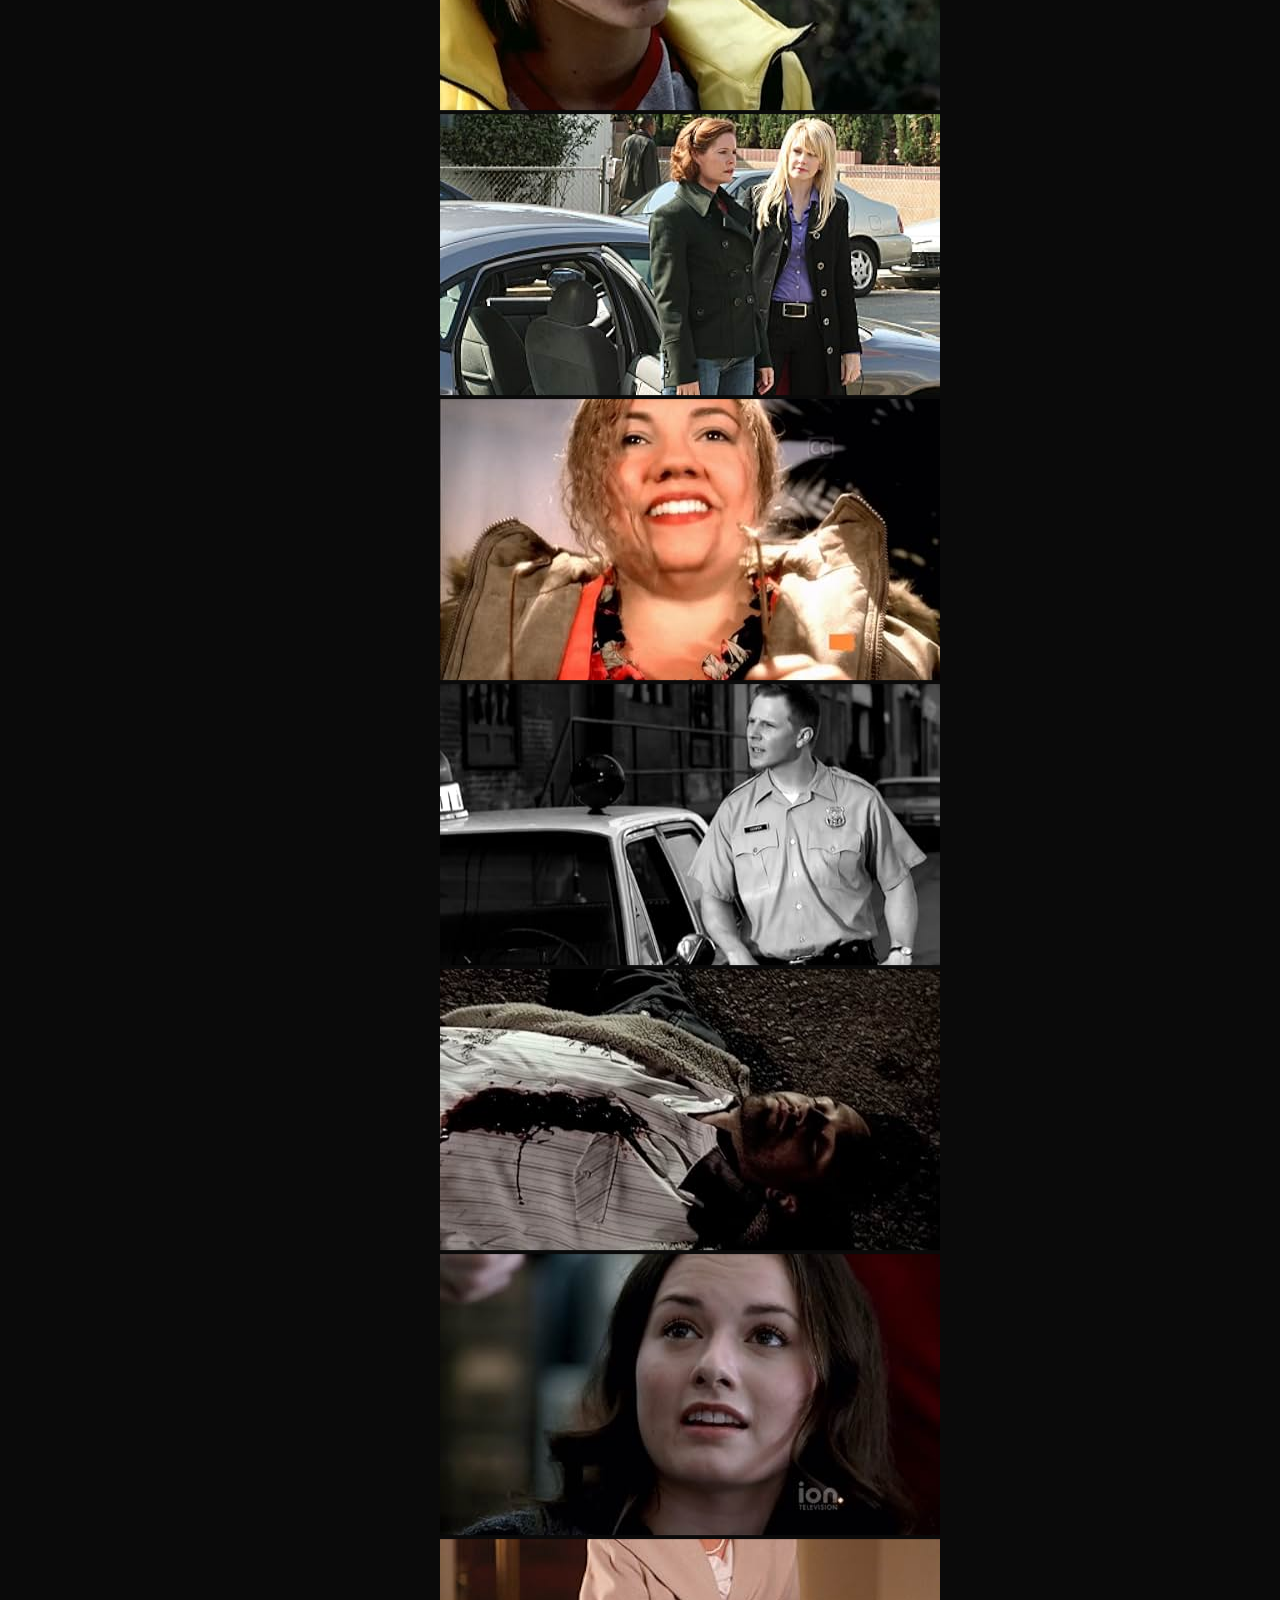
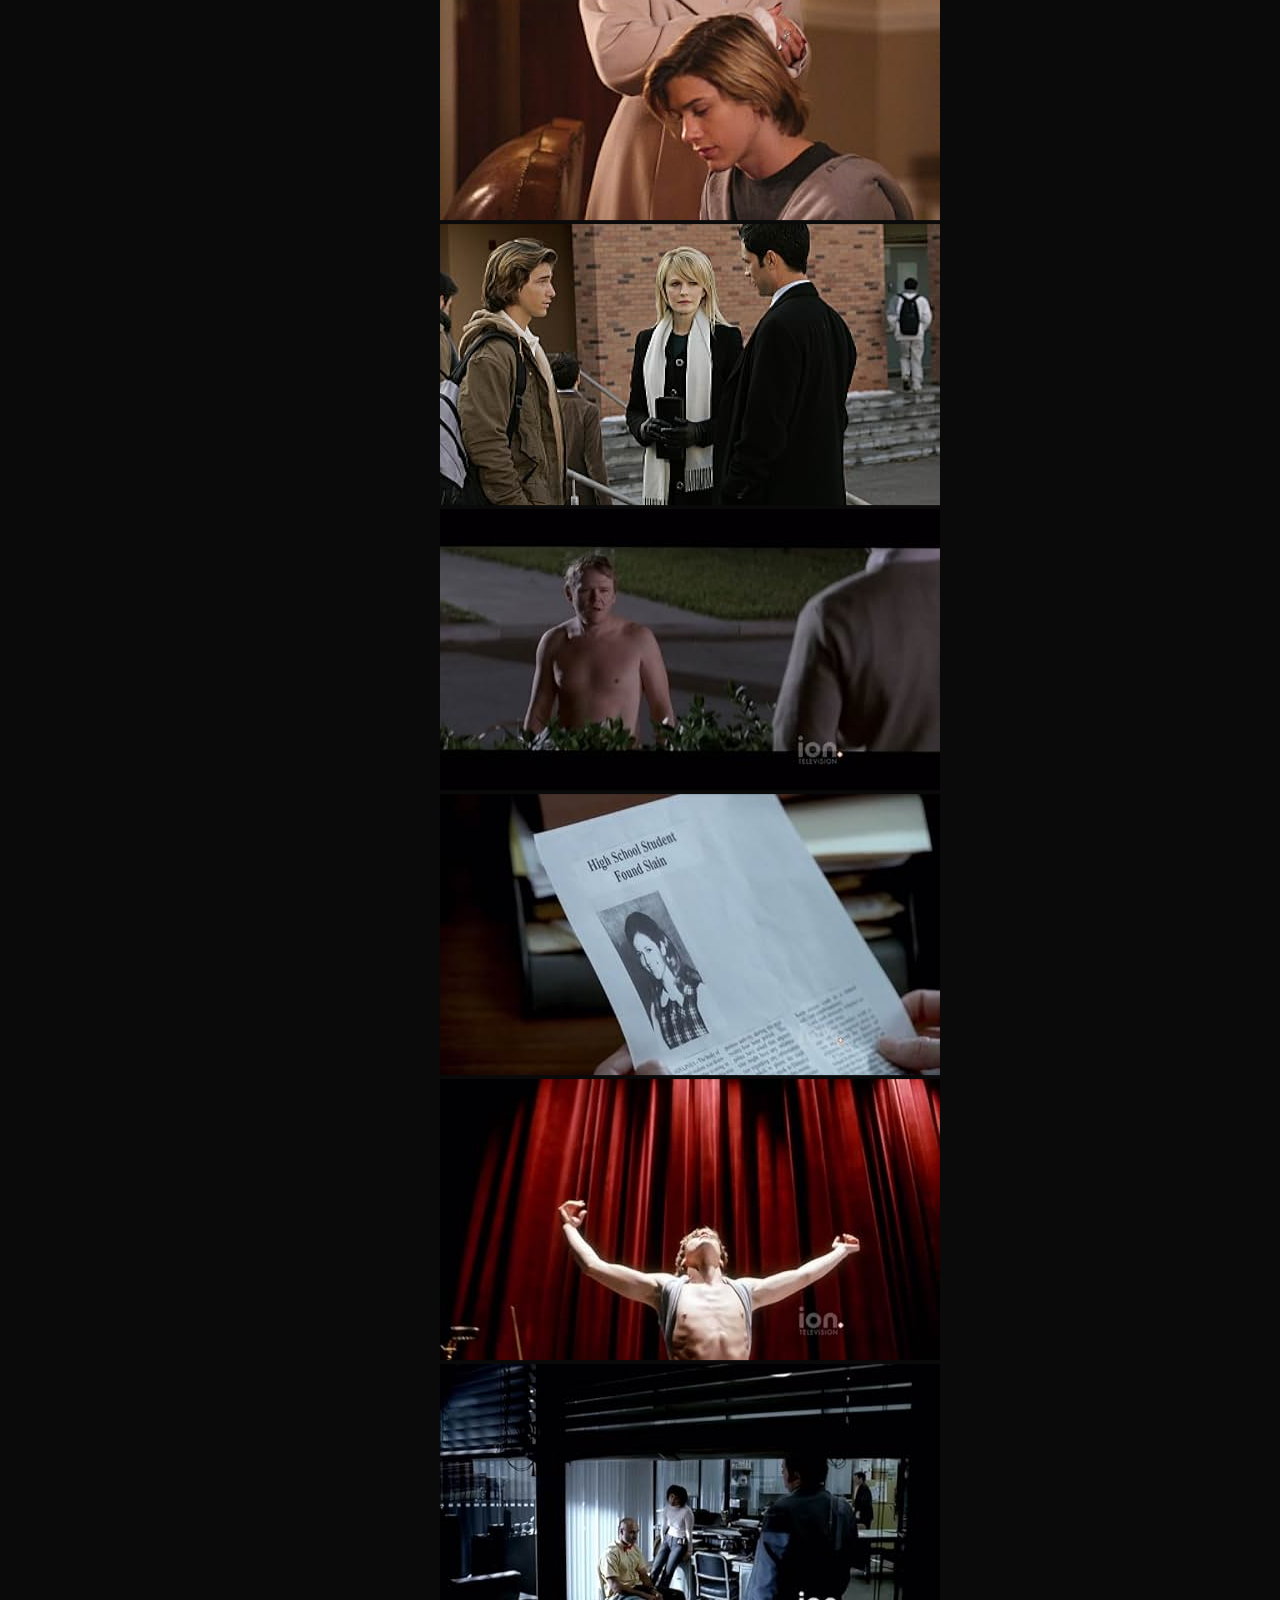
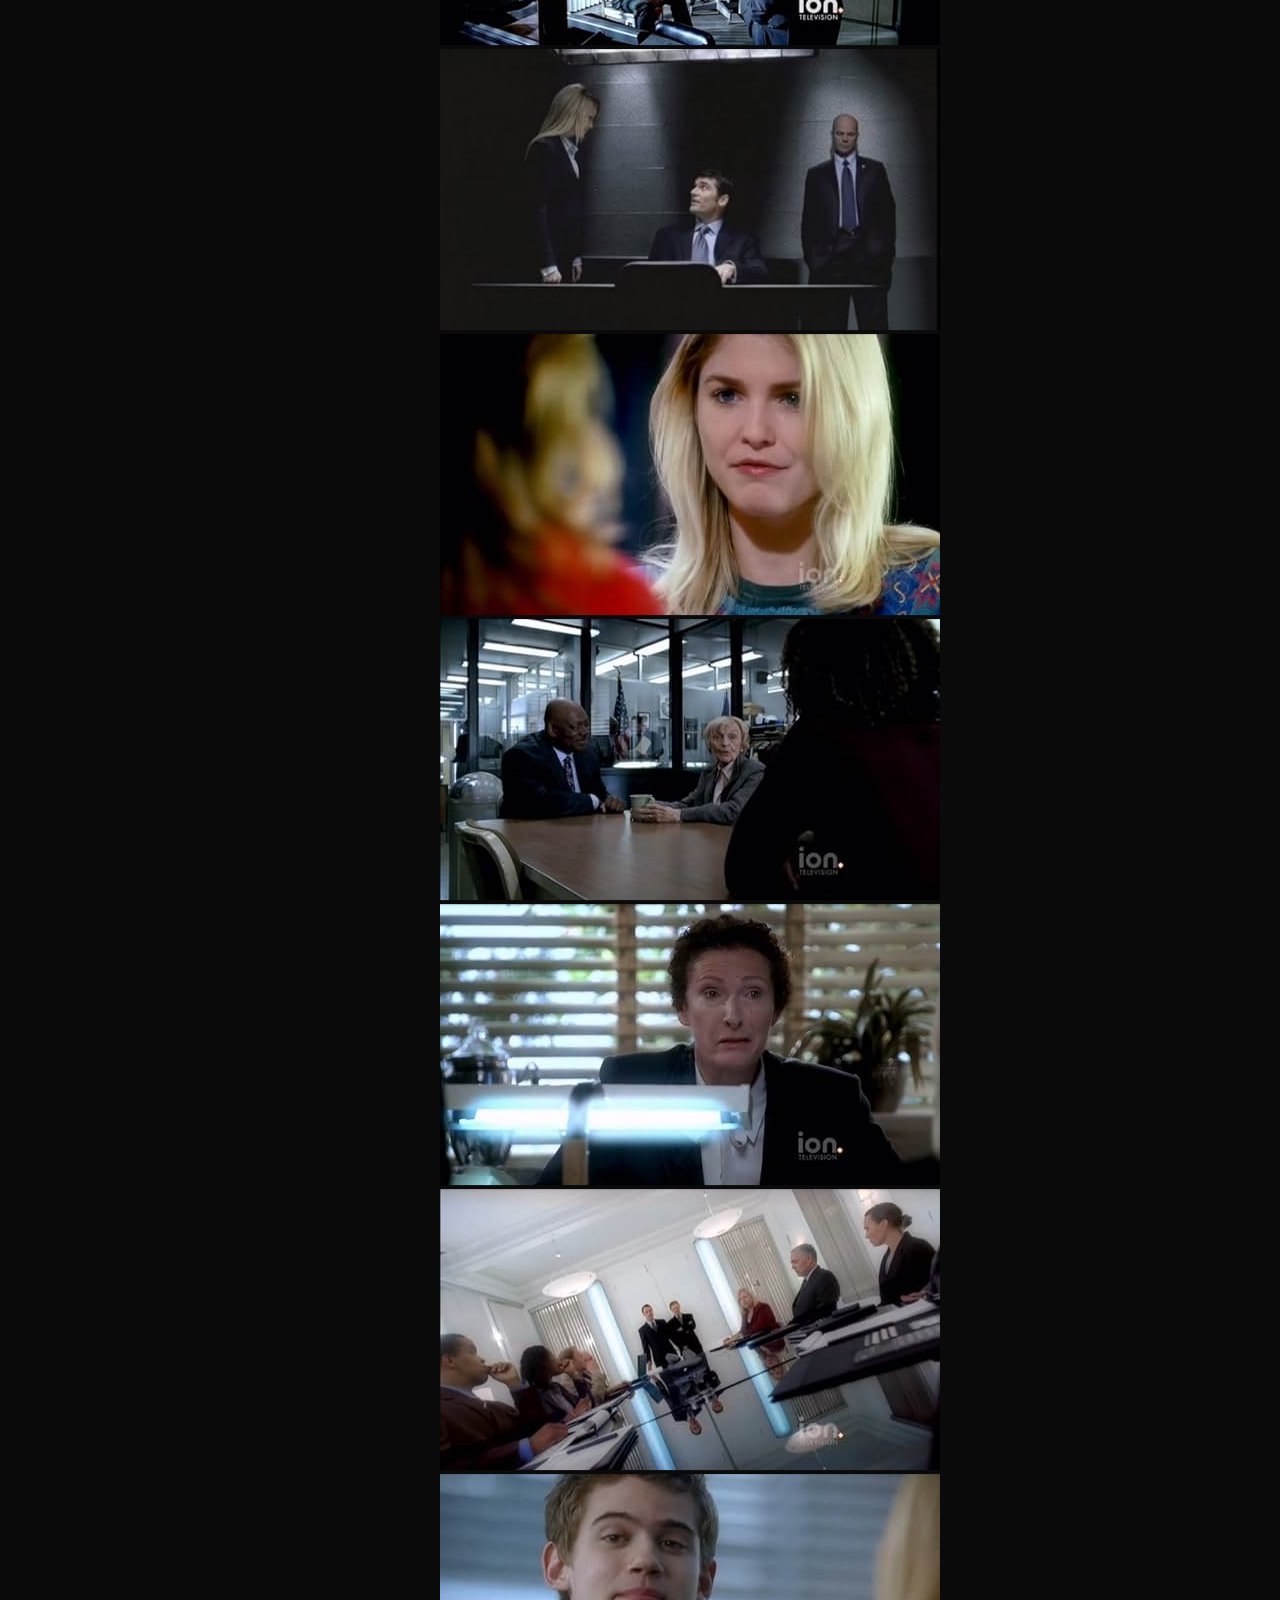
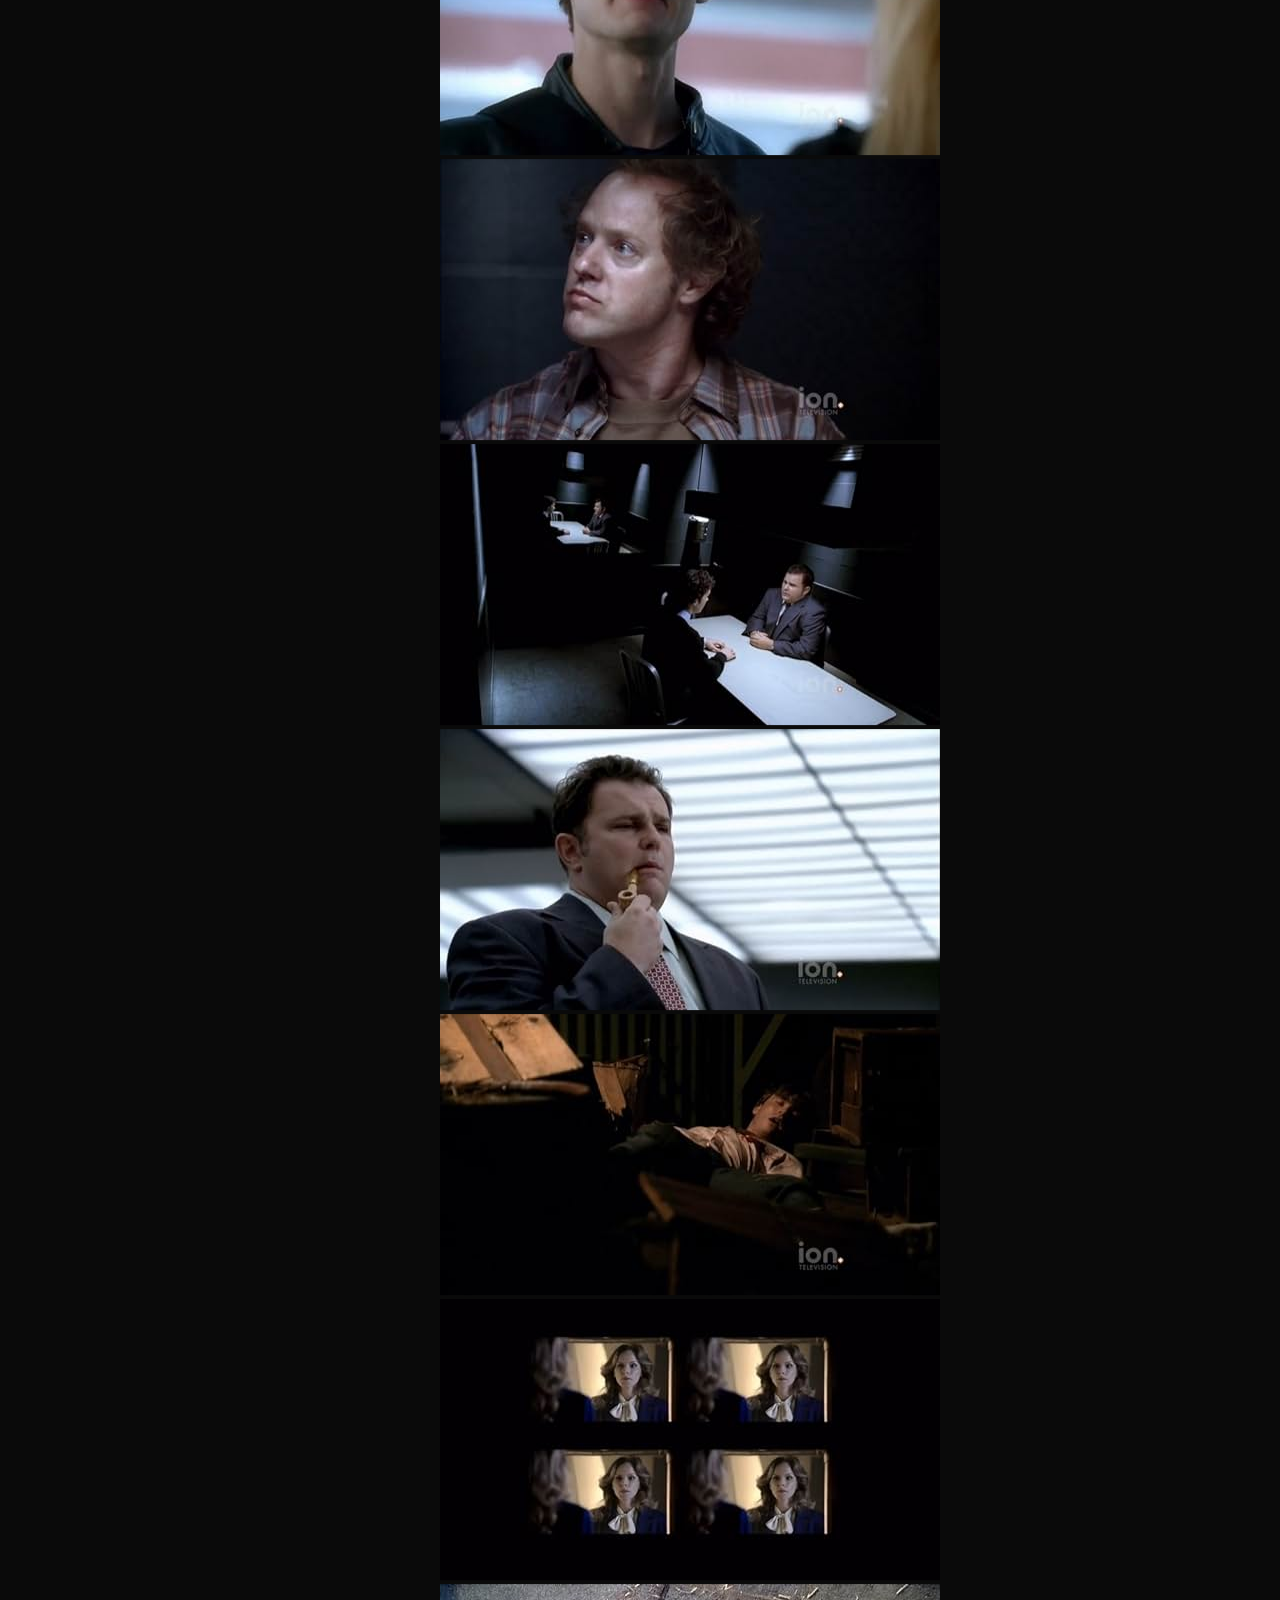
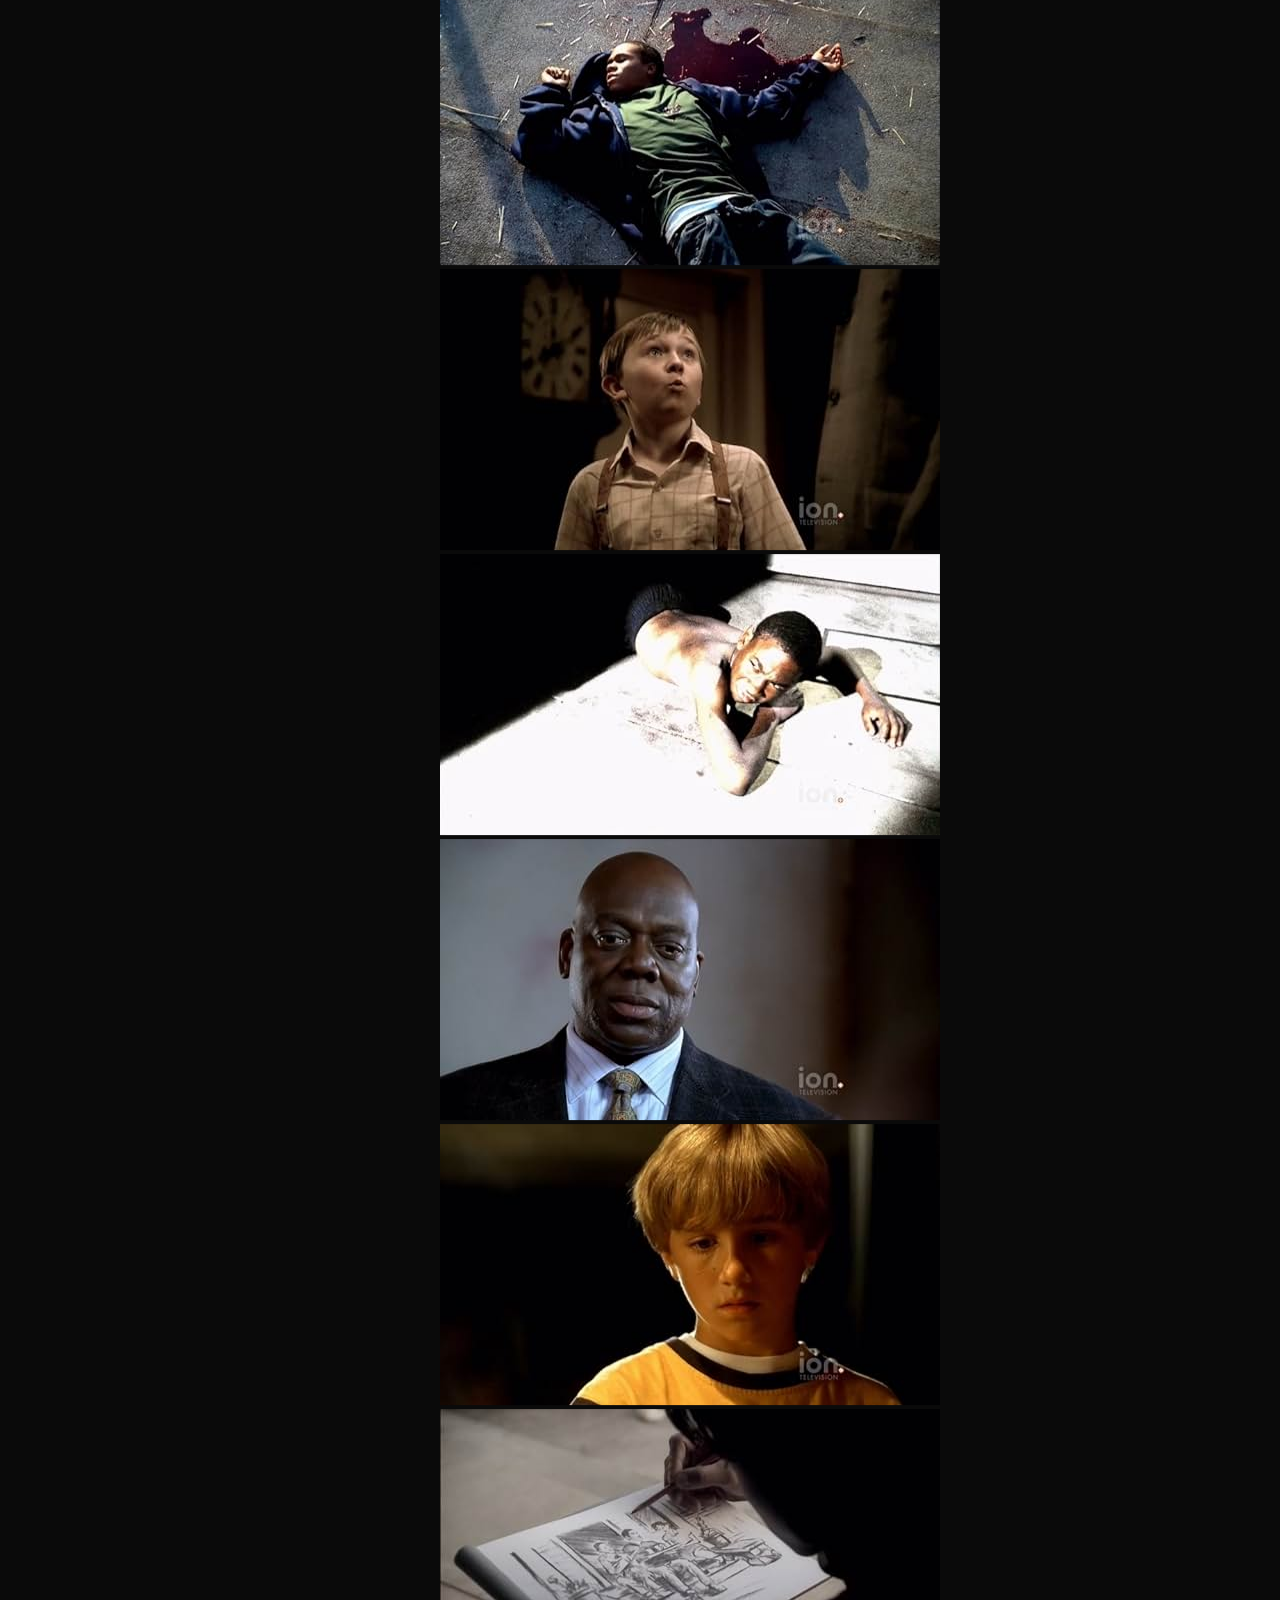
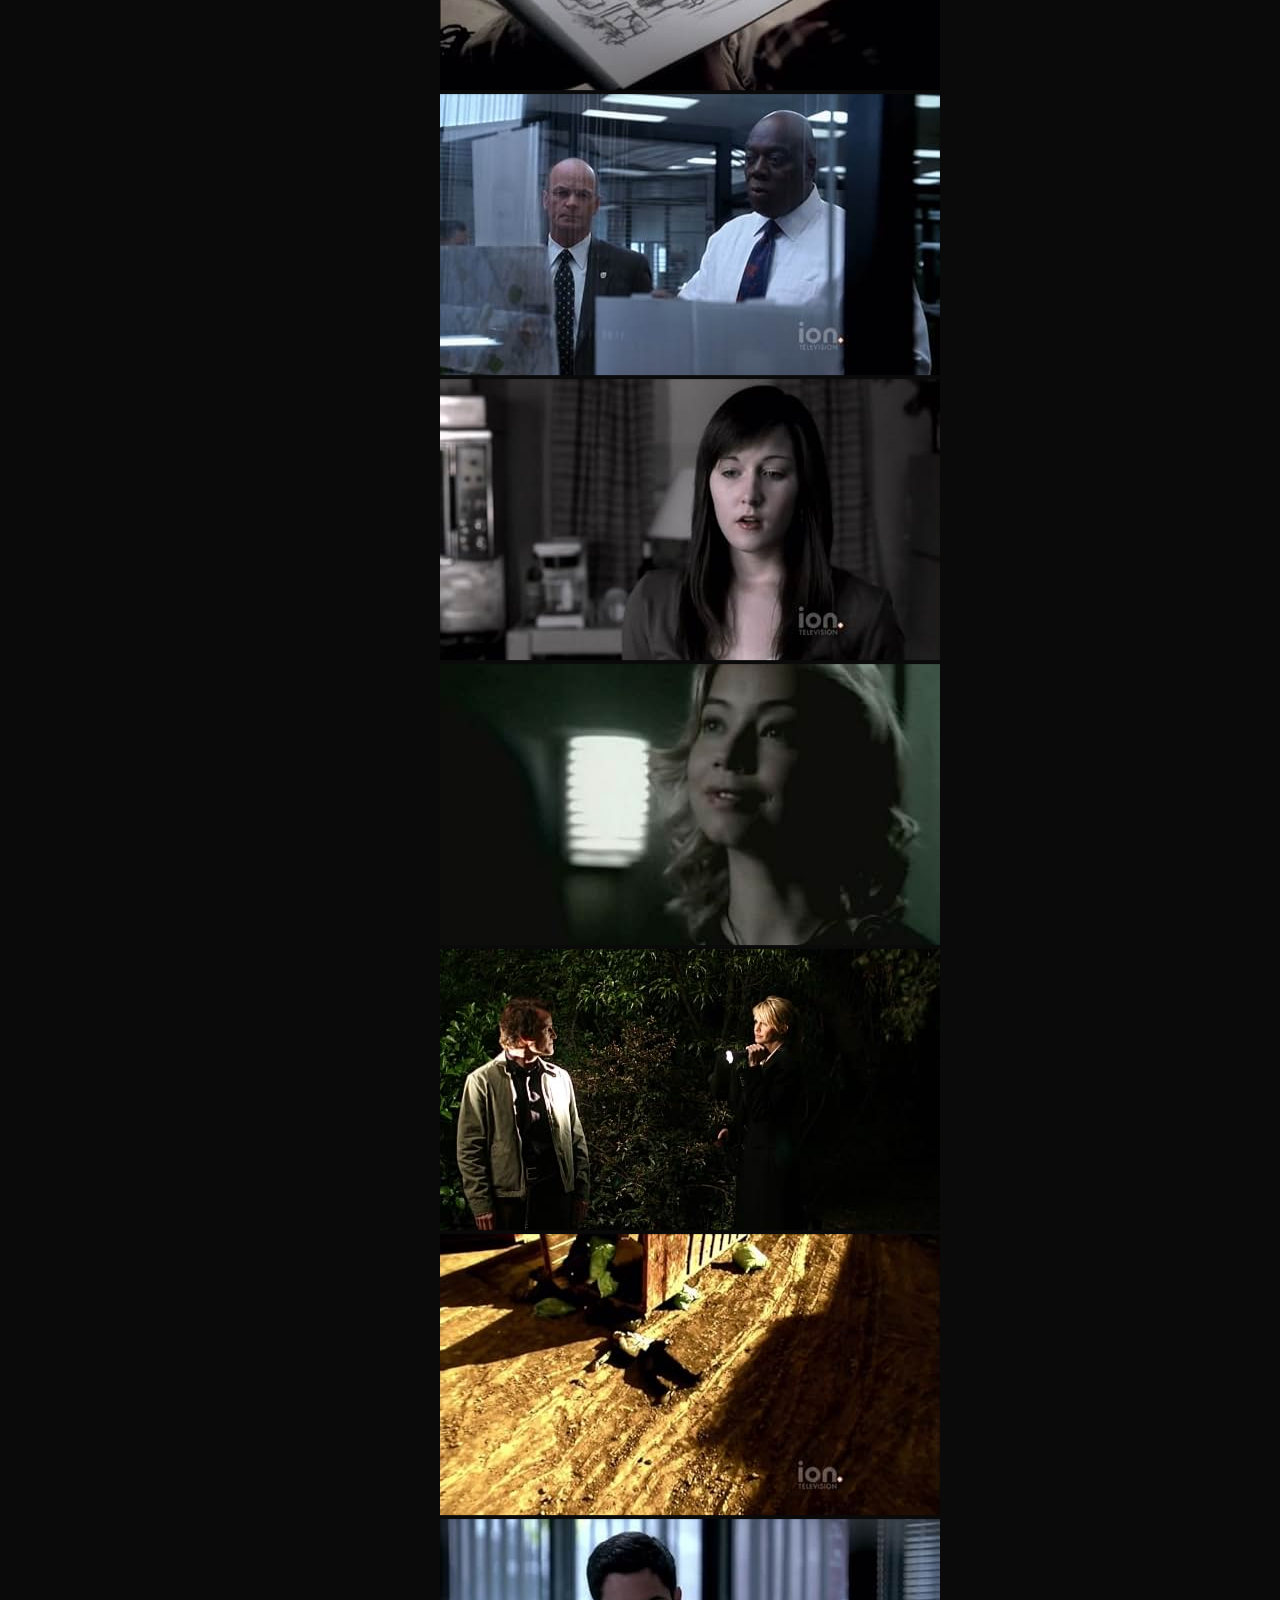
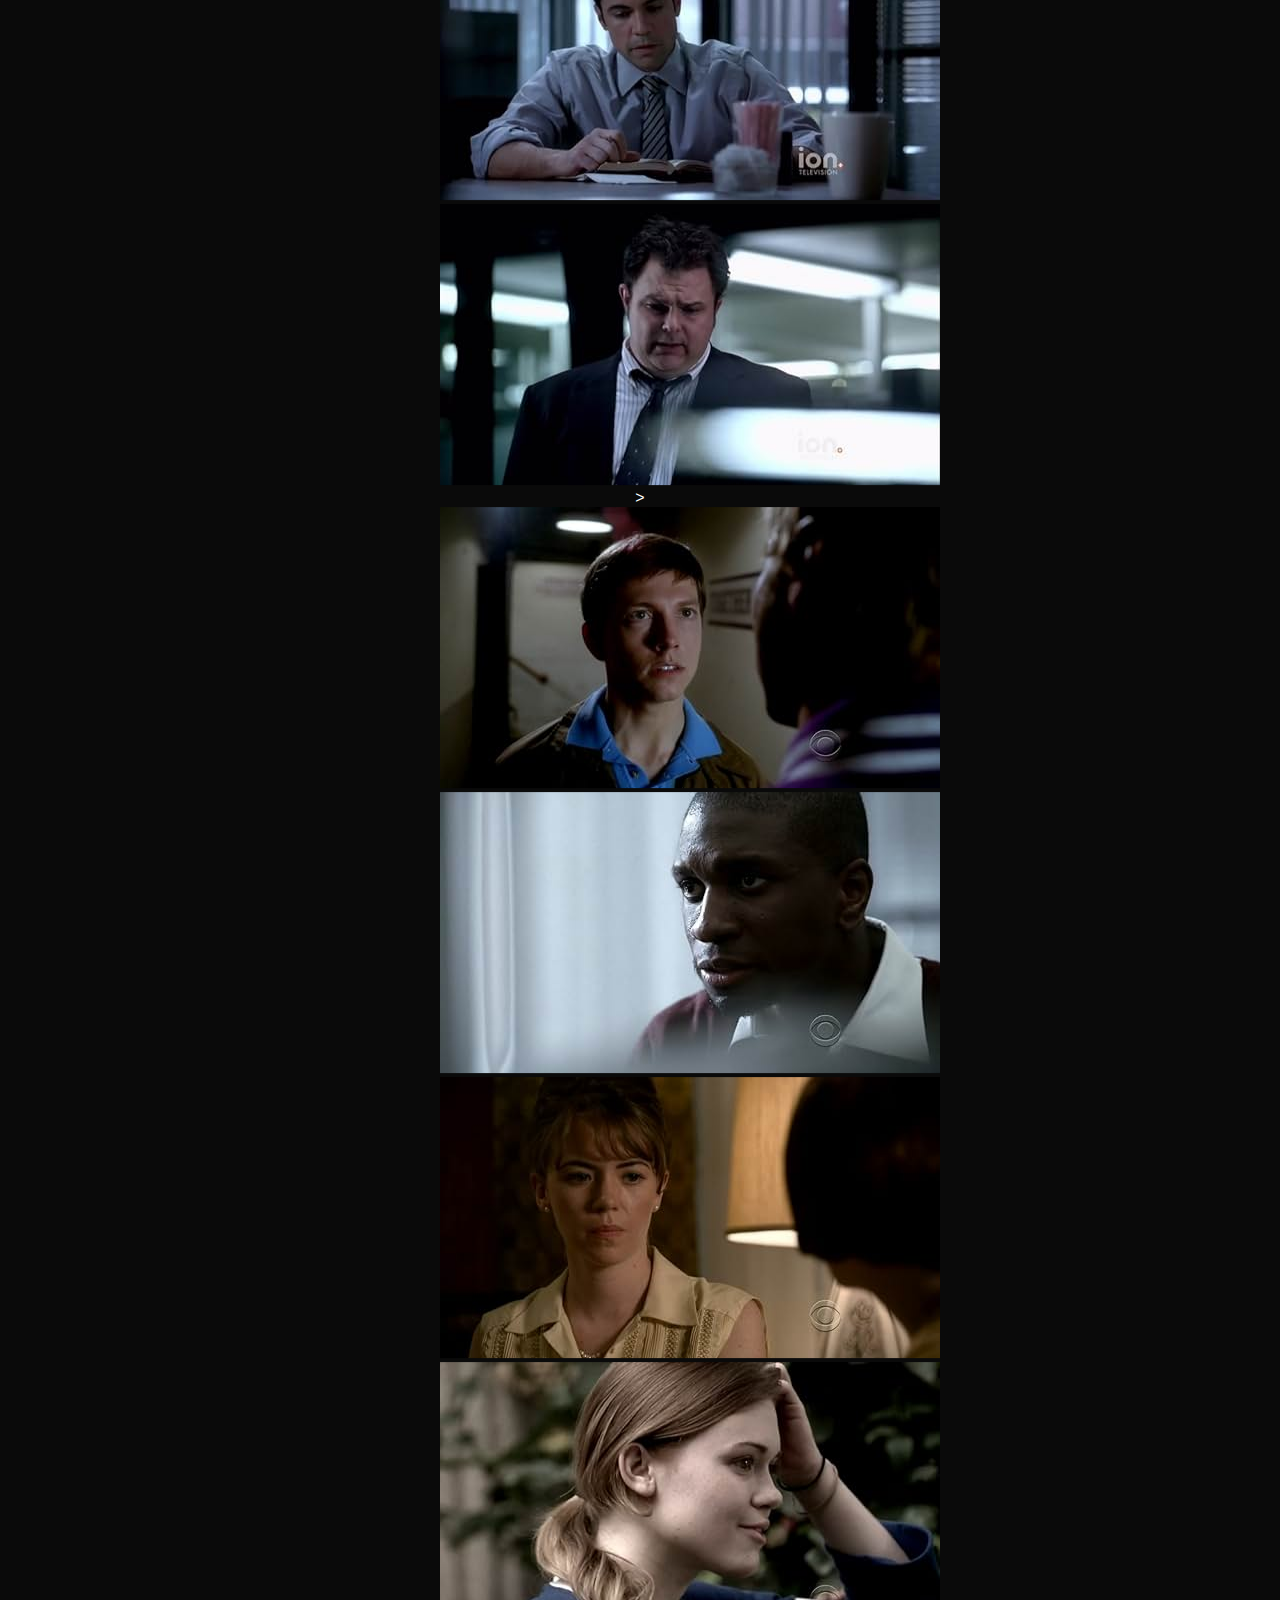
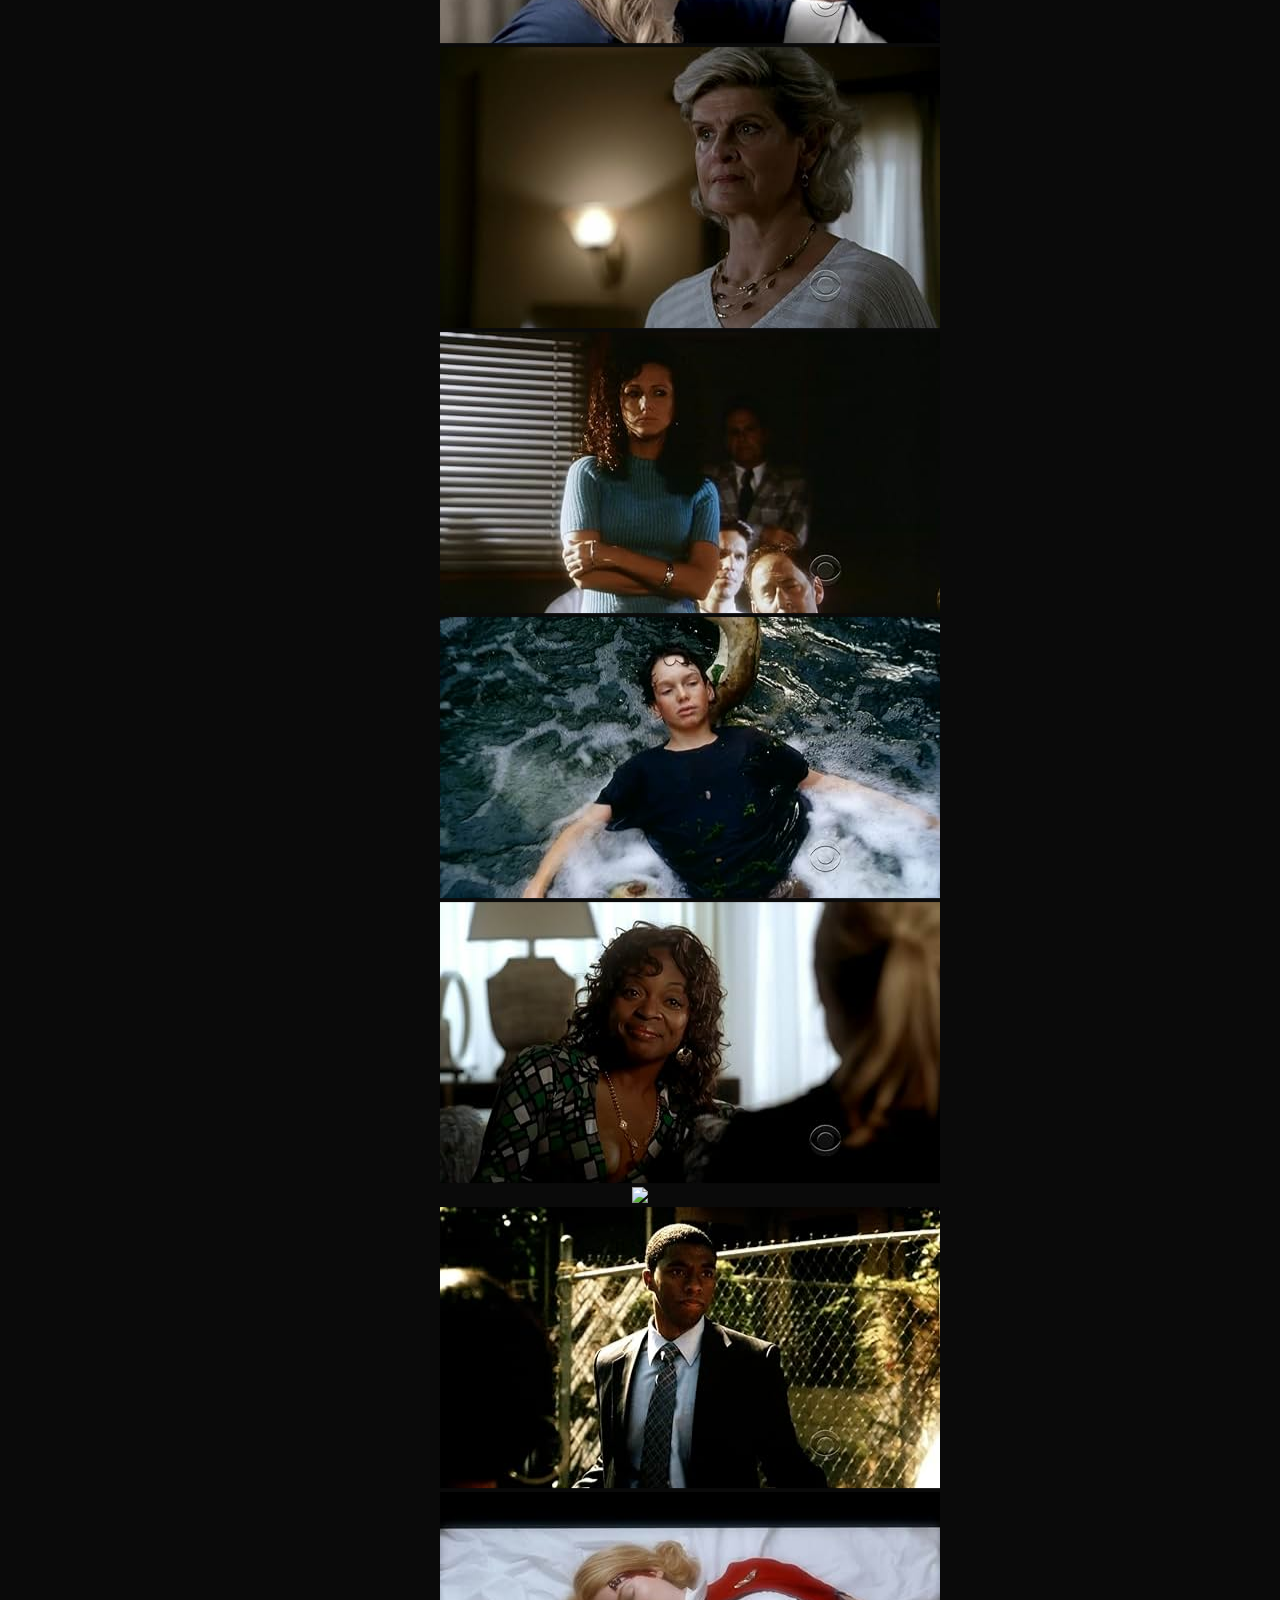
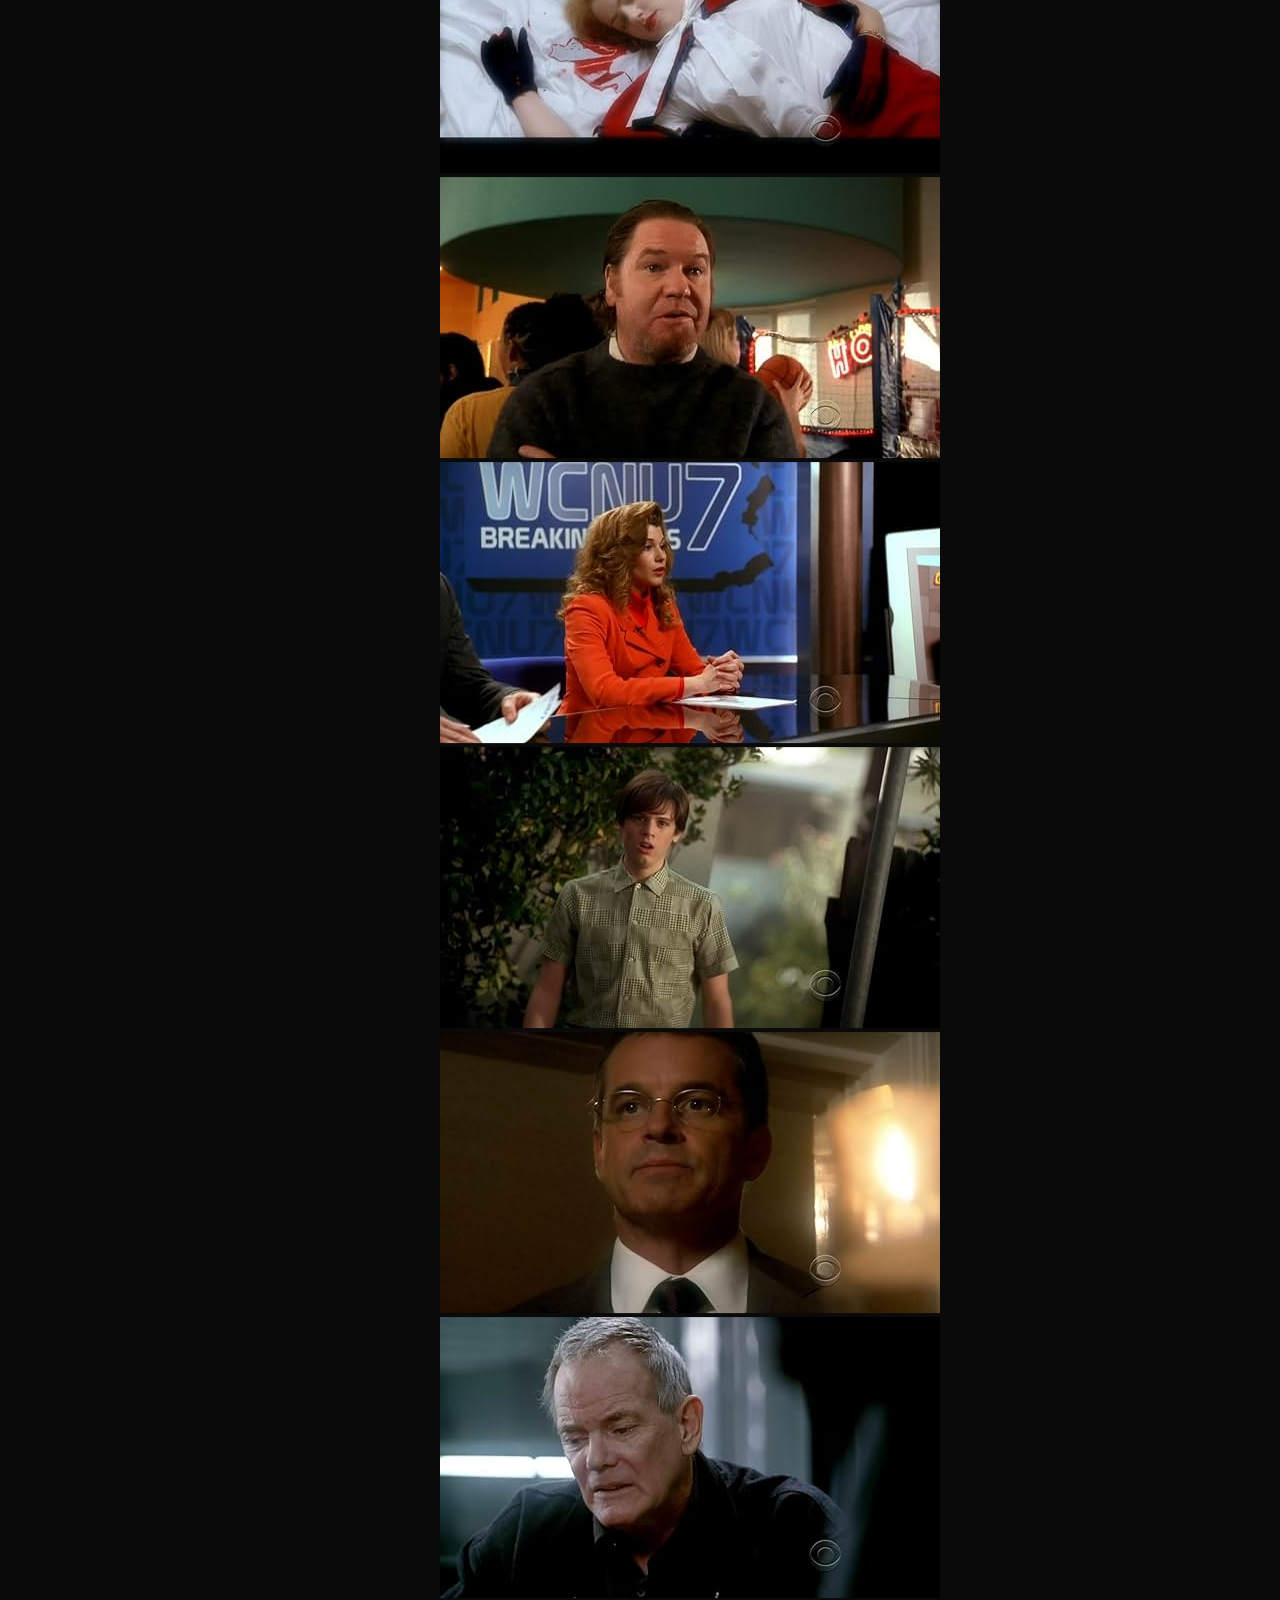
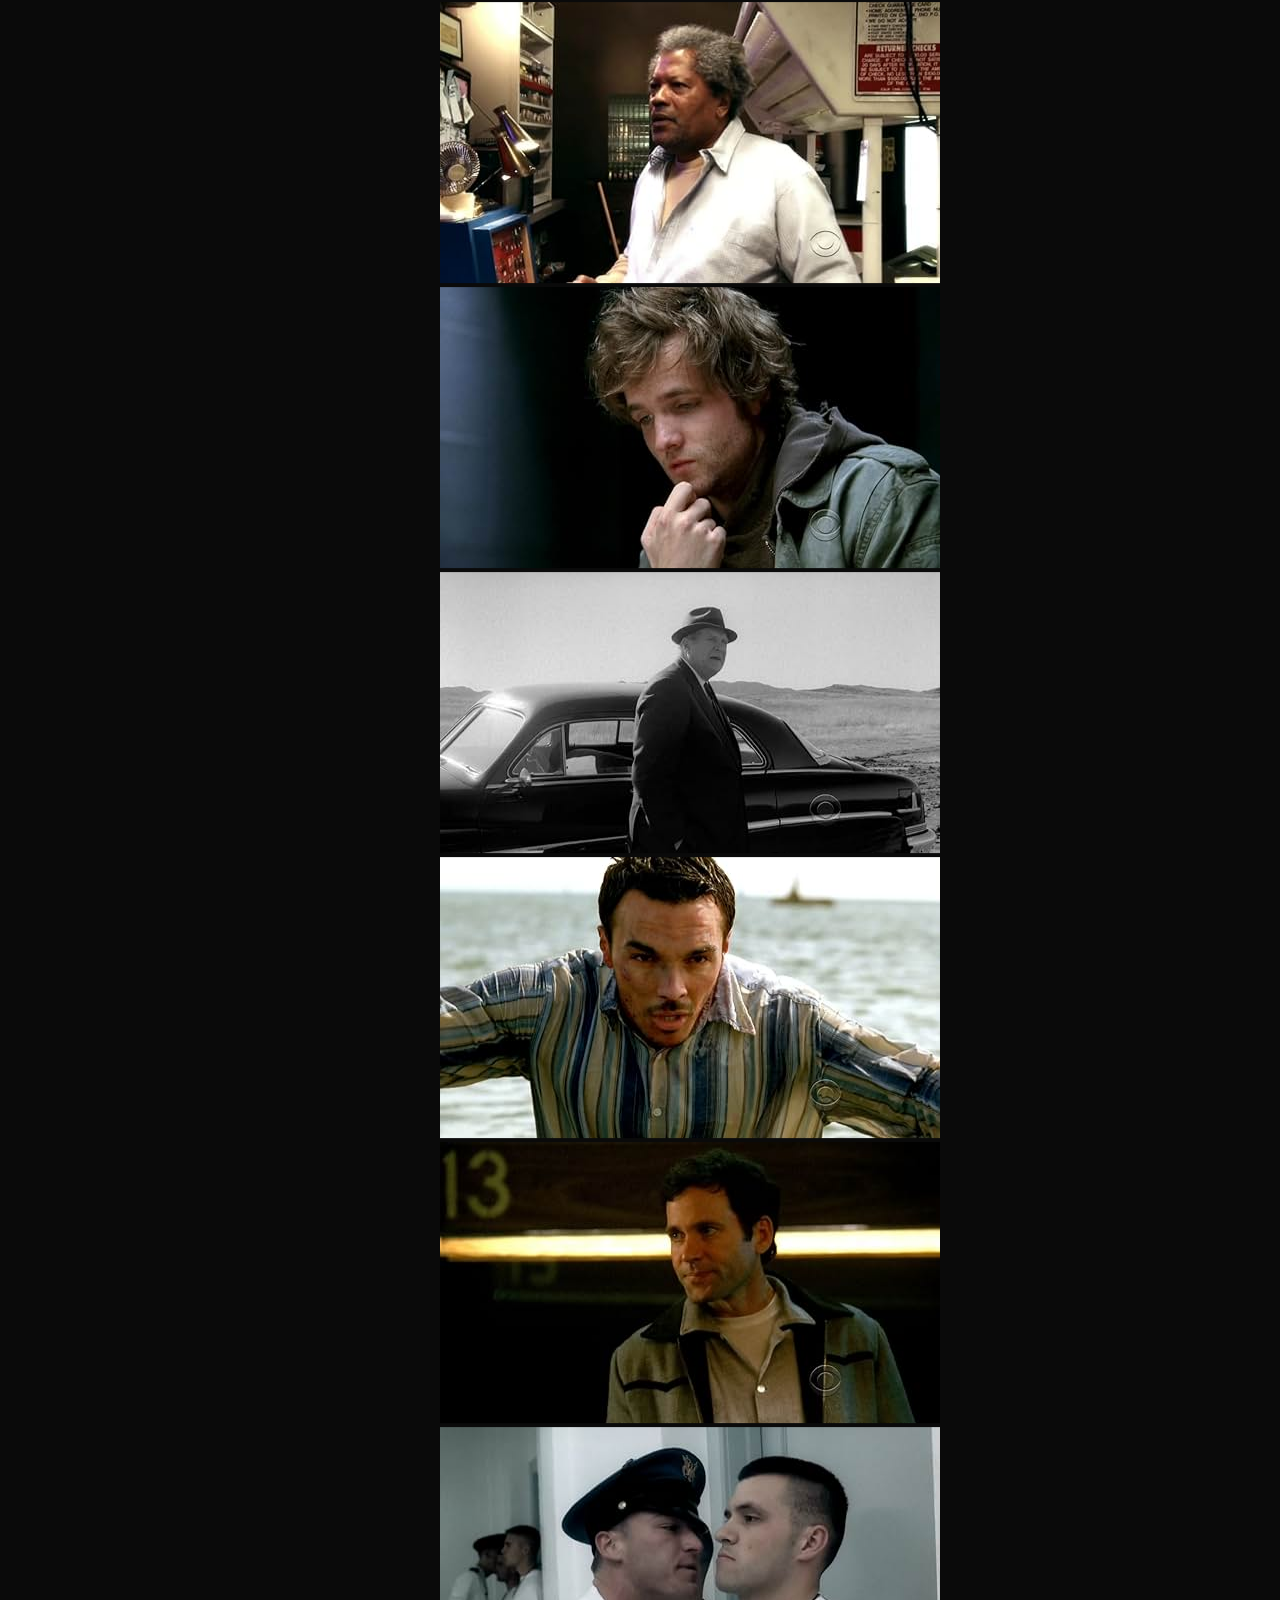
==== commit 19b835d9: "Update index.html" ====
--- a/index.html
+++ b/index.html
@@ -5,7 +5,8 @@
     <meta http-equiv="X-UA-Compatible" content="IE=edge">
     <meta name="viewport" content="width=device-width, initial-scale=1.0">
     <link rel="stylesheet" href="styles/style.css">
-    <title>Episode Generator</title>
+    <link rel="shortcut icon" href="images/favicon.svg">
+    <title>Cold Case Episode Generator</title>
 </head>
 <body>
     <main>
@@ -15,959 +16,186 @@
     <section id="btn">
         <button id="gerar" onclick="gerar()">Random Episode</button>
     </section>
+    <section>
+        <div class="episode" id="episodeBlock">
+            <h1 id="title"></h1>
+            <img id="photo">
+            <p id="description"></p>
+        </div>
+    </section>
 
-    <section id="season1">
-        <div class="episode" id="s01e01">
-            <h1>1x01 - Look Again</h1>
-            <img src="images/s01/s01e01.jpeg" alt="s01e01 thumbnail">
-            <p>Detective Lilly Rush interviews a maid who says she witnessed the beating death of a teenage girl during a party on a luxurious estate more than 25 years ago.</p>
-        </div>
-        
-        <div class="episode" id="s01e02">
-            <h1>1x02 – Gleen</h1>
-            <img src="images/s01/s01e02.jpeg" alt="s01e02 thumbnail">
-            <p>Lilly re-investigates a 1980's murder where a young housewife was blown up by a bomb in her backyard. Meanwhile, the victim's now-grown daughter is bothering a pervert whom she believes is the killer, but is he?</p>
-        </div>
-
-        <div class="episode" id="s01e03">
-            <h1>1x03 – Our Boy Is Back</h1>
-            <img src="images/s01/s01e03.jpeg" alt="s01e03 thumbnail">
-            <p>When a serial rapist sends a letter to the squad announcing his return to Philadelphia after five years, the team re-investigates the 1998 murder of a college student who was believed to be one of his victims.</p>
-        </div>
-
-        <div class="episode" id="s01e04">
-            <h1>1x04 – Churchgoing People</h1>
-            <img src="images/s01/s01e04.jpeg" alt="s01e04 thumbnail">
-            <p>Lilly looks into a man's murder that led to the dissolution of a religiously-involved family, but she finds something fishy about every member of the former household.</p>
-        </div>
-
-        <div class="episode" id="s01e05">
-            <h1>1x05 – The Runner</h1>
-            <img src="images/s01/s01e05.jpeg" alt="s01e05 thumbnail">
-            <p>The team reopen an unsolved case about a young policeman was murdered in 1973, Joe Washington, who was involved in a drug case at dangerous zone.</p>
-        </div>
-
-        <div class="episode" id="s01e06">
-            <h1>1x06 – Love Conquers Al</h1>
-            <img src="images/s01/s01e06.jpeg" alt="s01e06 thumbnail">
-            <p>A petty thief, hoping for a reduced prison sentence, relays information pertaining to the night in 1981 when a high school track runner was fatally shot, placing doubt on the guilt of the man now serving a life sentence for the crime.</p>
-        </div>
-
-        <div class="episode" id="s01e07">
-            <h1>1x07 – A Time to Hate</h1>
-            <img src="images/s01/s01e07.jpeg" alt="s01e07 thumbnail">
-            <p>The team investigates a 1964 case when a young college student was killed outside a gay bar.</p>
-        </div>
-
-        <div class="episode" id="s01e08">
-            <h1>1x08 – Fly Away</h1>
-            <img src="images/s01/s01e08.jpeg" alt="s01e08 thumbnail">
-            <p>After two years in a coma, a mother wakes in the hospital. Rosie hardly remembers the night she and her daughter were thrown out of a window, killing her daughter. Lilly and Scotty look into the case and find a whole nest of bad secrets.</p>
-        </div>
-
-        <div class="episode" id="s01e09">
-            <h1>1x09 – Sherry Darlin'</h1>
-            <img src="images/s01/s01e09.jpeg" alt="s01e09 thumbnail">
-            <p>A man calls Detective Lilly Rush to confess that he murdered his grandmother in 1989 and buried her in the basement of his old house.</p>
-        </div>
-
-        <div class="episode" id="s01e10">
-            <h1>1x10 – Hitchhiker</h1>
-            <img src="images/s01/s01e10.jpeg" alt="s01e10 thumbnail">
-            <p>The team is searching for a suspected serial killer. The murders started with a young man who was hitchhiking home from the casino after winning $3000. They have little to go on other than a boot print.</p>
-        </div>
-
-        <div class="episode" id="s01e11">
-            <h1>1x11 – Hubris</h1>
-            <img src="images/s01/s01e11.jpeg" alt="s01e11 thumbnail">
-            <p>A young college girl had been killed several years earlier and laid out in a pond. The college professor, with whom the girl was having an affair, was always suspected but there was nothing solid to go on. Another girl is killed the same way.</p>
-        </div>
-
-        <div class="episode" id="s01e12">
-            <h1>1x12 – Glued</h1>
-            <img src="images/s01/s01e12.jpeg" alt="s01e12 thumbnail">
-            <p>Lilly looks into one of Lt. Stillman's old cases, involving the death of an 8 year old boy killed on his way home from the corner store.</p>
-        </div>
-
-        <div class="episode" id="s01e13">
-            <h1>1x13 – The Letter</h1>
-            <img src="images/s01/s01e13.jpeg" alt="s01e13 thumbnail">
-            <p>The 1939 case of a young lady living in a boarding house for "women of color" is reopened and Rush tries to solve it for Sadie's daughter, who has been ashamed of her own heritage since the murder.</p>
-        </div>
-
-        <div class="episode" id="s01e14">
-            <h1>1x14 – The Boy in the Box</h1>
-            <img src="images/s01/s01e14.jpeg" alt="s01e14 thumbnail">
-            <p>The 1950's notorious cold case of the "boy in the box" is reopened and it's discovered that he resided in a Catholic orphanage with his sister until his sudden adoption before his death.</p>
-        </div>
-
-        <div class="episode" id="s01e15">
-            <h1>1x15 – Disco Inferno</h1>
-            <img src="images/s01/s01e15.jpeg" alt="s01e15 thumbnail">
-            <p>The team investigates a 1978 case where 22 people were killed in a fire at a popular disco after new evidence shows that one of the victims was shot before the fire.</p>
-        </div>
-
-        <div class="episode" id="s01e16">
-            <h1>1x16 – Volunteers</h1>
-            <img src="images/s01/s01e16.jpeg" alt="s01e16 thumbnail">
-            <p>Two decaying skeletons are discovered in an old building. Rush and the team learn that they were two hippies working for an underground group who were murdered in 1969.</p>
-        </div>
-
-        <div class="episode" id="s01e17">
-            <h1>1x17 – The Lost Soul of Herman Lester</h1>
-            <img src="images/s01/s01e17.jpeg" alt="s01e17 thumbnail">
-            <p>An up and coming basketball player on the way to making it big is found dead on a street playground. Was it a street robbery gone bad, an overly competitive player who wanted his slot or something else?</p>
-        </div>
-
-        <div class="episode" id="s01e18">
-            <h1>1x18 – Resolutions</h1>
-            <img src="images/s01/s01e18.jpeg" alt="s01e18 thumbnail">
-            <p>An alcoholic comes in and tells a tale of a hit and run. She is sure that she killed him when she drove drunk on New Years eve.</p>
-        </div>
-
-        <div class="episode" id="s01e19">
-            <h1>1x19 – Late Returns</h1>
-            <img src="images/s01/s01e19.jpeg" alt="s01e19 thumbnail">
-            <p>A man is found shot to death in his driveway. The team re-open a 1992 murder of a young woman, a Democratic worker, who went missing after leaving a political event on Election night.</p>
-        </div>
-
-        <div class="episode" id="s01e20">
-            <h1>1x20 – Greed</h1>
-            <img src="images/s01/s01e20.jpeg" alt="s01e20 thumbnail">
-            <p>The team reopen the 1980's case of a wealthy corporate stockbroker who set up a Ponzi scheme and left many colleagues broke when it crashed, after which he was murdered in an apparent carjacking.</p>
-        </div>
-
-        <div class="episode" id="s01e21">
-            <h1>1x21 – Maternal Instincts</h1>
-            <img src="images/s01/s01e21.jpeg" alt="s01e21 thumbnail">
-            <p>A young man arrested for robbing a little old lady reluctantly gets the team to reopen the case of his mother, who was stabbed to death in 1989 when he was three years old. They discover the story goes much deeper than just her murder.</p>
-        </div>
-
-        <div class="episode" id="s01e22">
-            <h1>1x22 – The Plan</h1>
-            <img src="images/s01/s01e22.jpeg" alt="s01e22 thumbnail">
-            <p>The Team gets an anonymous letter saying the 1999 accidental death of a swim coach at a military academy was the result of a carefully orchestrated plot.</p>
-        </div>
-
-        <div class="episode" id="s01e23">
-            <h1>1x23 – Lover's Lane</h1>
-            <img src="images/s01/s01e23.jpeg" alt="s01e23 thumbnail">
-            <p>The team reopens the case of Eve, a fifteen-year-old raped and murdered in 1986 after getting involved with a sleazy adult man who promised to make her a famous pop star if she'd run away with him.</p>
-        </div>
-    </section>
-
-    <section id="season2">
-        <div class="episode" id="s02e01">
-            <h1>2x01 - The Badlands</h1>
-            <img src="images/s02/s02e01.jpeg" alt="s02e01 thumbnail">
-            <p>The triple murder of a couple running a restaurant and their employee is reopened when it is revealed in court that the man who was originally charged with the crime was robbing a store at another location at the time of the murders.</p>
-        </div>
-        
-        <div class="episode" id="s02e02">
-            <h1>2x02 – Factory Girls</h1>
-            <img src="images/s02/s02e02.jpeg" alt="s02e02 thumbnail">
-            <p>The detectives reopen a World War II era case of a female factory worker who died at work from what was believed to be an accidental fall.</p>
-        </div>
-
-        <div class="episode" id="s02e03">
-            <h1>2x03 – Daniela</h1>
-            <img src="images/s02/s02e03.jpeg" alt="s02e03 thumbnail">
-            <p>Lilly and Scotty are confronted by a battered woman whose pervert husband filmed a super 8 snuff film back in 1979 of a young girl presumably being shot.</p>
-        </div>
-
-        <div class="episode" id="s02e04">
-            <h1>2x04 – The House</h1>
-            <img src="images/s02/s02e04.jpeg" alt="s02e04 thumbnail">
-            <p>Outside a prison, the bones of an inmate who tried to escape during the broadcast of Johnny Cash's prison concert in 1968 are found in an old underground escape tunnel. Suspiciously, that inmate was supposedly killed inside the prison at another time...</p>
-        </div>
-
-        <div class="episode" id="s02e05">
-            <h1>2x05 – Who's Your Daddy</h1>
-            <img src="images/s02/s02e05.jpeg" alt="s02e05 thumbnail">
-            <p>Lilly meets a teenage girl named Kara whose parents were shot point-blank back in '91 and offers to reopen their murder files.</p>
-        </div>
-
-        <div class="episode" id="s02e06">
-            <h1>2x06 – The Sleepover</h1>
-            <img src="images/s02/s02e06.jpeg" alt="s02e06 thumbnail">
-            <p>The Cold Case team reopens a 1990's murder of a shy, nerdy twelve-year-old who had a sleepover at a mentally disturbed rich girl's house. They discover quickly that something sinister happened that night, but what was it?</p>
-        </div>
-
-        <div class="episode" id="s02e07">
-            <h1>2x07 – It's Raining Men</h1>
-            <img src="images/s02/s02e07.jpeg" alt="s02e07 thumbnail">
-            <p>Lilly and Scotty reopen the 1983 cold case of an openly gay young man who tried to bring attention to the AIDS epidemic, much to the fear of the rich, closeted men he associated with.</p>
-        </div>
-
-        <div class="episode" id="s02e08">
-            <h1>2x08 – Red Glare</h1>
-            <img src="images/s02/s02e08.jpeg" alt="s02e08 thumbnail">
-            <p>The team investigates the murder of a school teacher in 1953 whose case wasn't very well investigated since he believed in integration.</p>
-        </div>
-
-        <div class="episode" id="s02e09">
-            <h1>2x09 – Mind Hunters</h1>
-            <img src="images/s02/s02e09.jpeg" alt="s02e09 thumbnail">
-            <p>The Cold Case team is assigned to a very disturbing case of a sinister serial killer who kidnaps women and whacks off their heads - and he might be closer to home than they realize.</p>
-        </div>
-
-        <div class="episode" id="s02e10">
-            <h1>2x10 – Discretion</h1>
-            <img src="images/s02/s02e10.jpeg" alt="s02e10 thumbnail">
-            <p>The team investigates the 2000 slaying of an up-and-coming Connecticut prosecutor who was about to try a high profile murder case. The early investigation discovers that prior to his death he seemed to have been heavily distracted by something.</p>
-        </div>
-
-        <div class="episode" id="s02e11">
-            <h1>2x11 – Blank Generation</h1>
-            <img src="images/s02/s02e11.jpeg" alt="s02e11 thumbnail">
-            <p>The 1970's death of a man killed by cyanide poisoning is reopened. Meanwhile, Scotty Valens is told some upsetting news and decided come back to work.</p>
-        </div>
-
-        <div class="episode" id="s02e12">
-            <h1>2x12 – Yo, Adrian</h1>
-            <img src="images/s02/s02e12.jpeg" alt="s02e12 thumbnail">
-            <p>An underdog boxer dies from a knock-out on a fight that should have been called by the referee and the boxer's corner. The plot was deeper when the team re-investigates this cold case.</p>
-        </div>
-
-        <div class="episode" id="s02e13">
-            <h1>2x13 – Time to Crime</h1>
-            <img src="images/s02/s02e13.jpeg" alt="s02e13 thumbnail">
-            <p>The 1980's case of a little girl is reopened after the murder weapon, an automatic gun, is turned in. It's revealed that she was shot to death while at a playground with her mother at night.</p>
-        </div>
-
-        <div class="episode" id="s02e14">
-            <h1>2x14 – Revolution</h1>
-            <img src="images/s02/s02e14.jpeg" alt="s02e14 thumbnail">
-            <p>Detectives Rush and Valens reopen a murder case from December of 1969 after serving an arrest warrant to a draft dodger who claims he is innocent of murdering his girlfriend.</p>
-        </div>
-
-        <div class="episode" id="s02e15">
-            <h1>2x15 – Wishing</h1>
-            <img src="images/s02/s02e15.jpeg" alt="s02e15 thumbnail">
-            <p>In the early 90's, the death of a mentally handicapped teen has been reopened. Drawings depicting the incident at the railroad tracks surface, which indicate it may not have been an accident as originally believed.</p>
-        </div>
-
-        <div class="episode" id="s02e16">
-            <h1>2x16 – Revenge</h1>
-            <img src="images/s02/s02e16.jpeg" alt="s02e16 thumbnail">
-            <p>The Cold Case team investigates the death by drowning of a young boy who disappeared from an outlet mall in the 1990's. They uncover a bizarre, elaborate kidnapping plot in the process.</p>
-        </div>
-
-        <div class="episode" id="s02e17">
-            <h1>2x17 – Schadenfreude</h1>
-            <img src="images/s02/s02e17.jpeg" alt="s02e17 thumbnail">
-            <p>The 1980's case of a murdered surgeon's wife is reopened, and the team learn that originally it was thought to have been committed by her husband, who was facing a malpractice lawsuit.</p>
-        </div>
-
-        <div class="episode" id="s02e18">
-            <h1>2x18 – Ravaged</h1>
-            <img src="images/s02/s02e18.jpeg" alt="s02e18 thumbnail">
-            <p>The 1995 case of an alcoholic barmaid is reopened. The team learn she was struggling to recover for the sake of her neglected children, and that she was often a target for jokes and harassment.</p>
-        </div>
-
-        <div class="episode" id="s02e19">
-            <h1>2x19 – Strange Fruit</h1>
-            <img src="images/s02/s02e19.jpeg" alt="s02e19 thumbnail">
-            <p>Jeffries reopens a 1963 case in which he, as a child, found the body of a 16-year-old African American boy who had been planning to attend Martin Luther King's March on Washington.</p>
-        </div>
-
-        <div class="episode" id="s02e20">
-            <h1>2x20 – Kensington</h1>
-            <img src="images/s02/s02e20.jpeg" alt="s02e20 thumbnail">
-            <p>An optimistic young mill worker is murdered months after the mill closes.</p>
-        </div>
-
-        <div class="episode" id="s02e21">
-            <h1>2x21 – Creatures of the Night</h1>
-            <img src="images/s02/s02e21.jpeg" alt="s02e21 thumbnail">
-            <p>An apartment building doorman is murdered while his girlfriend dances at the Rocky Horror Picture Show, and Lilly tries to pursue the killer.</p>
-        </div>
-
-        <div class="episode" id="s02e22">
-            <h1>2x22 – Best Friends</h1>
-            <img src="images/s02/s02e22.jpeg" alt="s02e22 thumbnail">
-            <p>An old truck is found in a river with human remains inside, leading the team to re-open the case of a girl who disappeared in 1932. When the girl's former best friend is interviewed, questions arise: just best friends, or forbidden love?</p>
-        </div>
-
-        <div class="episode" id="s02e23">
-            <h1>2x23 –  The Woods</h1>
-            <img src="images/s02/s02e23.jpeg" alt="s02e23 thumbnail">
-            <p>When a serial killer resurfaces after walking away from his convictions, Lilly unravels his childhood, which was filled with abuse, rape, murder and insanity, and he follows her every move.</p>
-        </div>
-    </section>
-
-    <section id="season3">
-        <div class="episode" id="s03e01">
-            <h1>3x01 – Family</h1>
-            <img src="images/s03/s03e01.jpeg" alt="s03e01 thumbnail">
-            <p>After a teenage girl who was dumped in the garbage by her parents 17 years earlier is approached by a man claiming to be her father, the team re-investigates the hit and run death of her father, Jimmy in 1988.</p>
-        </div>
-        
-        <div class="episode" id="s03e02">
-            <h1>3x02 – The Promise</h1>
-            <img src="images/s03/s03e02.jpeg" alt="s03e02 thumbnail">
-            <p>Lilly reopens the case of an overweight film student who was subjected to a cruel 'Hog Scale prank' at a fraternity party, after which she mysteriously died in a fire.</p>
-        </div>
-
-        <div class="episode" id="s03e03">
-            <h1>3x03 – Bad Night</h1>
-            <img src="images/s03/s03e03.jpeg" alt="s03e03 thumbnail">
-            <p>Lilly reopens the 1978 case of Angus, a young boy who was killed soon after a car accident that paralyzed his friend around the time the slasher film Halloween was released.</p>
-        </div>
-
-        <div class="episode" id="s03e04">
-            <h1>3x04 – Colors</h1>
-            <img src="images/s03/s03e04.jpeg" alt="s03e04 thumbnail">
-            <p>The case of a baseball player beaten to death with his own bat is reopened, and it's discovered that he had many enemies, and that his white girlfriend sparked even more racism and prejudice towards him.</p>
-        </div>
-
-        <div class="episode" id="s03e05">
-            <h1>3x05 – Committed</h1>
-            <img src="images/s03/s03e05.jpeg" alt="s03e05 thumbnail">
-            <p>A former mental patient named Betty Petrowski dies. The woman's only child, her son Otis, is called to identify the body and finds it is not the body of his mother. Det. Rush and her colleagues begin the search for Otis' real mother.</p>
-        </div>
-
-        <div class="episode" id="s03e06">
-            <h1>3x06 – Saving Patrick Bubley</h1>
-            <img src="images/s03/s03e06.jpeg" alt="s03e06 thumbnail">
-            <p>Brothers are being killed one by one as they grow to their teens. Flashbacks show how the family enjoyed Thanksgiving together until the killings started and the mother got addicted to drugs.</p>
-        </div>
-
-        <div class="episode" id="s03e07">
-            <h1>3x07 – Start-Up</h1>
-            <img src="images/s03/s03e07.jpeg" alt="s03e07 thumbnail">
-            <p>In the nineties, business school graduates Scott and Amy start up a computer health care business called Lionstaff, but Amy dies of a heart attack soon after and Lilly reopens the case.</p>
-        </div>
-
-        <div class="episode" id="s03e08">
-            <h1>3x08 – Honor</h1>
-            <img src="images/s03/s03e08.jpeg" alt="s03e08 thumbnail">
-            <p>The team investigates the murder of a former POW who was killed days after coming home from the Vietnam War.</p>
-        </div>
-
-        <div class="episode" id="s03e09">
-            <h1>3x09 – A Perfect Day</h1>
-            <img src="images/s03/s03e09.jpeg" alt="s03e09 thumbnail">
-            <p>The remains of a small girl are found under a bridge. The story goes back to the 60's and turns out the girl has a twin sister still alive. A sad family story begins to unravel.</p>
-        </div>
-
-        <div class="episode" id="s03e10">
-            <h1>3x10 – Frank's Best</h1>
-            <img src="images/s03/s03e10.jpeg" alt="s03e10 thumbnail">
-            <p>The friendly owner of a local grocery store is murdered and Lilly reopens his case, finding that Frank was having issues with his rebellious son, his son's trashy friend Stump and his employee, Ricardo.</p>
-        </div>
-
-        <div class="episode" id="s03e11">
-            <h1>3x11 – 8 Years</h1>
-            <img src="images/s03/s03e11.jpeg" alt="s03e11 thumbnail">
-            <p>A young man's case is reopened after his 1988 murder went unsolved. The team look at his three friends to see if any of them had the motive for the shooting.</p>
-        </div>
-
-        <div class="episode" id="s03e12">
-            <h1>3x12 – Detention</h1>
-            <img src="images/s03/s03e12.jpeg" alt="s03e12 thumbnail">
-            <p>A grunge high school boy supposedly kills himself in 1994 and Lilly reopens his case, learning of the dark secrets he was keeping with three other outcast students during their detention together.</p>
-        </div>
-
-        <div class="episode" id="s03e13">
-            <h1>3x13 – Debut</h1>
-            <img src="images/s03/s03e13.jpeg" alt="s03e13 thumbnail">
-            <p>The Cold Case team investigates a 1960's case of a young débutant who fell to her death. They also discover that the girl's mother was very traditional and expected her daughter to follow order.</p>
-        </div>
-
-        <div class="episode" id="s03e14">
-            <h1>3x14 – Dog Day Afternoons</h1>
-            <img src="images/s03/s03e14.jpeg" alt="s03e14 thumbnail">
-            <p>The unsolved case of a quiet and shy girl who dated a bank robber is reopened by the team after a similar crime occurs at the same bank.</p>
-        </div>
-
-        <div class="episode" id="s03e15">
-            <h1>3x15 – Sanctuary</h1>
-            <img src="images/s03/s03e15.jpeg" alt="s03e15 thumbnail">
-            <p>The Cold Case team investigates the case of a woman who was disemboweled violently by an unknown killer - a woman Scotty knew from his undercover years.</p>
-        </div>
-
-        <div class="episode" id="s03e16">
-            <h1>3x16 – One Night</h1>
-            <img src="images/s03/s03e16.jpeg" alt="s03e16 thumbnail">
-            <p>During a slow night at the P.P.D., it turns out to be anything but when a pitiful man shows up with a dirt-encrusted shovel, claiming to have just buried somebody alive.</p>
-        </div>
-
-        <div class="episode" id="s03e17">
-            <h1>3x17 – Superstar</h1>
-            <img src="images/s03/s03e17.jpeg" alt="s03e17 thumbnail">
-            <p>A young female tennis player who won against a guy in a "battle of the sexes" style playoff is discovered strangled to death the next day, and her case is reopened.</p>
-        </div>
-
-        <div class="episode" id="s03e18">
-            <h1>3x18 – Willkommen</h1>
-            <img src="images/s03/s03e18.jpeg" alt="s03e18 thumbnail">
-            <p>Four years after the slaying, the Cold Case team investigates the murder of a cabbie-turned-actor who was shot to death outside the community theatre on opening night...</p>
-        </div>
-
-        <div class="episode" id="s03e19">
-            <h1>3x19 – Beautiful Little Fool</h1>
-            <img src="images/s03/s03e19.jpeg" alt="s03e19 thumbnail">
-            <p>A 1929 case of a beautiful young singer is reopened, and the team learns she had a romance going with a man named Nick Bartleby.</p>
-        </div>
-
-        <div class="episode" id="s03e20">
-            <h1>3x20 – Death Penalty: Final Appeal</h1>
-            <img src="images/s03/s03e20.jpeg" alt="s03e20 thumbnail">
-            <p>A corrupt cop's suicide leads to new questions about an old murder, challenging Detective Jeffries' belief that the man on death row for the crime is guilty -- and also putting Jeffries on a collision course with an arrogant ADA.</p>
-        </div>
-
-        <div class="episode" id="s03e21">
-            <h1>3x21 – The Hen House</h1>
-            <img src="images/s03/s03e21.jpeg" alt="s03e21 thumbnail">
-            <p>The "accidental" death of a woman newspaper columnist in 1943 is reinvestigated when old newspaper files indicate that the author of the "Hey Lo" column could have been murdered by a Nazi officer posing as a Dutch Jew.</p>
-        </div>
-
-        <div class="episode" id="s03e22">
-            <h1>3x22 – The River</h1>
-            <img src="images/s03/s03e22.jpeg" alt="s03e22 thumbnail">
-            <p>A successful and loved emergency room doctor's case is reopened and Lilly learns that his life was rapidly becoming unmanageable thanks to his gambling addiction.</p>
-        </div>
-
-        <div class="episode" id="s03e23">
-            <h1>3x23 – Joseph</h1>
-            <img src="images/s03/s03e23.jpeg" alt="s03e23 thumbnail">
-            <p>The recent case of a counselor working at a rehab center for drug-addicted youth is reopened, but there's much more going on than meets the eye. Detective Rush starts to cross the line of ethics as she becomes too emotionally invested.</p>
-        </div>
-    </section>
-
-    <section id="season4">
-        <div class="episode" id="s04e01">
-            <h1>4x01 – Rampage</h1>
-            <img src="images/s04/s04e01.jpeg" alt="s04e01 thumbnail">
-            <p>A 1995 mall shooting spree, in which two teenagers killed and wounded several people before committing suicide, is reopened when it is found that there may be a third person involved.</p>
-        </div>
-        
-        <div class="episode" id="s04e02">
-            <h1>4x02 – The War at Home</h1>
-            <img src="images/s04/s04e02.jpeg" alt="s04e02 thumbnail">
-            <p>Rush and the team try to solve the murder of a soldier who was deployed in the post-9/11 War on Terror, only to discover that she was having trouble coping with her trauma and holding her family together at the same time.</p>
-        </div>
-
-        <div class="episode" id="s04e03">
-            <h1>4x03 – Sandhogs</h1>
-            <img src="images/s04/s04e03.jpeg" alt="s04e03 thumbnail">
-            <p>A mining cave-in was no accident that left John Donovan's lifeless body amongst the rubble. A tragic end to a young man and dashed hopes of his beloved.</p>
-        </div>
-
-        <div class="episode" id="s04e04">
-            <h1>4x04 – Baby Blues</h1>
-            <img src="images/s04/s04e04.jpeg" alt="s04e04 thumbnail">
-            <p>The team investigates an unsolved death of a baby girl who supposedly drowned, and they realize that any one of a long list of suspects could be a killer.</p>
-        </div>
-
-        <div class="episode" id="s04e05">
-            <h1>4x05 – Saving Sammy</h1>
-            <img src="images/s04/s04e05.jpeg" alt="s04e05 thumbnail">
-            <p>The case is reopened of an autistic boy whose parents were both shot and killed while picking up Chinese takeout. Meanwhile the boy's near-adult sister, Ruby, wants custody of him.</p>
-        </div>
-
-        <div class="episode" id="s04e06">
-            <h1>4x06 – Static</h1>
-            <img src="images/s04/s04e06.jpeg" alt="s04e06 thumbnail">
-            <p>The 1958 death of an influential and popular disc jockey is reopened when it becomes clear it was not a suicide as originally believed.</p>
-        </div>
-
-        <div class="episode" id="s04e07">
-            <h1>4x07 – The Key</h1>
-            <img src="images/s04/s04e07.jpeg" alt="s04e07 thumbnail">
-            <p>The team reopens a case from the 1970's in which a timid housewife and schoolteacher was murdered. They soon learn that she was going through a rebellion at the time and attending sexy key parties, much to her daughter's horror.</p>
-        </div>
-
-        <div class="episode" id="s04e08">
-            <h1>4x08 – Fireflies</h1>
-            <img src="images/s04/s04e08.jpeg" alt="s04e08 thumbnail">
-            <p>The case of a little girl who was seemingly abducted from her bedroom in the mid-seventies is reopened.</p>
-        </div>
-
-        <div class="episode" id="s04e09">
-            <h1>4x09 – Lonely Hearts</h1>
-            <img src="images/s04/s04e09.jpeg" alt="s04e09 thumbnail">
-            <p>A handsome con-artist commits suicide as an awkward and overweight woman's dating-service tape, which eventually resulted in a relationship, plays on his VCR. The team then reopens her 1989 murder.</p>
-        </div>
-
-        <div class="episode" id="s04e10">
-            <h1>4x10 – Forever Blue</h1>
-            <img src="images/s04/s04e10.jpeg" alt="s04e10 thumbnail">
-            <p>The murder of a cop in 1968 is reopened when a dying jailbird makes a deal with the police in order to get released earlier and tells them that he found drugs in the victim's car.</p>
-        </div>
-
-        <div class="episode" id="s04e11">
-            <h1>4x11 – The Red and the Blue</h1>
-            <img src="images/s04/s04e11.jpeg" alt="s04e11 thumbnail">
-            <p>When the murder weapon used in the 2000 murder of country singer, Truck Sugar is found, Lilly must travel to Tennessee with a reluctant Scotty in tow to re investigate the case.</p>
-        </div>
-
-        <div class="episode" id="s04e12">
-            <h1>4x12 – Knuckle Up</h1>
-            <img src="images/s04/s04e12.jpeg" alt="s04e12 thumbnail">
-            <p>The Cold Case team discovers the body of a prep student rolled up in a barrel in an inner-city area. They learn that he was involved in an underground fight club, and possibly even a much darker incident involving a friendly businessman.</p>
-        </div>
-
-        <div class="episode" id="s04e13">
-            <h1>4x13 – Blackout</h1>
-            <img src="images/s04/s04e13.jpeg" alt="s04e13 thumbnail">
-            <p>The team investigates the 1996 death of an abrasive, wealthy woman during a power blackout at a family gathering in her former husband's home.</p>
-        </div>
-
-        <div class="episode" id="s04e14">
-            <h1>4x14 – 8:03 AM</h1>
-            <img src="images/s04/s04e14.jpeg" alt="s04e14 thumbnail">
-            <p>The team re-investigates the case of Skill Jones and Madison Reed, two teenagers who were fatally shot in different parts of town on the same day in 2002, at precisely 8:03 AM.</p>
-        </div>
-
-        <div class="episode" id="s04e15">
-            <h1>4x15 – Blood on the Tracks</h1>
-            <img src="images/s04/s04e15.jpeg" alt="s04e15 thumbnail">
-            <p>When remnants of a bomb are found during remodeling of an old house, the team reopens the case of a married couple who died there in 1981, in what was thought to be an accidental gas leak.</p>
-        </div>
-
-        <div class="episode" id="s04e16">
-            <h1>4x16 – The Good-Bye Room</h1>
-            <img src="images/s04/s04e16.jpeg" alt="s04e16 thumbnail">
-            <p>Lilly and crew investigate the events at a now abandoned home for unwed mothers that led to the death of a patient and the adoption of her infant.</p>
-        </div>
-
-        <div class="episode" id="s04e17">
-            <h1>4x17 – Shuffle, Ball Change</h1>
-            <img src="images/s04/s04e17.jpeg" alt="s04e17 thumbnail">
-            <p>The skeleton is found of a sixteen year old who wanted to become a dancer, against the wishes of his grocer/father and wrestler/brother.</p>
-        </div>
-
-        <div class="episode" id="s04e18">
-            <h1>4x18 – A Dollar, a Dream</h1>
-            <img src="images/s04/s04e18.jpeg" alt="s04e18 thumbnail">
-            <p>After seven years, the body of a missing woman who had been living in her car with her two daughters is discovered in that car at the bottom of a lake.</p>
-        </div>
-
-        <div class="episode" id="s04e19">
-            <h1>4x19 – Offender</h1>
-            <img src="images/s04/s04e19.jpeg" alt="s04e19 thumbnail">
-            <p>A man forces Lilly's team to reinvestigate his son's murder-rape in 1987 by pushing a sex offender off a roof and promising to systematically kill one person a day until the case is solved.</p>
-        </div>
-
-        <div class="episode" id="s04e20">
-            <h1>4x20 – Stand Up and Holler</h1>
-            <img src="images/s04/s04e20.jpeg" alt="s04e20 thumbnail">
-            <p>When an anonymous confession to the murder of a 16-year old cheerleader is found in a modern art exhibit, the team reopens her case.</p>
-        </div>
-
-        <div class="episode" id="s04e21">
-            <h1>4x21 – Torn</h1>
-            <img src="images/s04/s04e21.jpeg" alt="s04e21 thumbnail">
-            <p>Lilly and her team investigate their oldest case yet, the murder of a woman who was killed in 1919. They soon learn that she may have been murdered because of her activism for woman rights.</p>
-        </div>
-
-        <div class="episode" id="s04e22">
-            <h1>4x22 – Cargo</h1>
-            <img src="images/s04/s04e22.jpeg" alt="s04e22 thumbnail">
-            <p>The FBI asks the team to reopen a case involving the 2005 murder of longshoreman Mike Chulaski, whose death might be related to a Russian human-trafficking ring the FBI is trying to bring down.</p>
-        </div>
-
-        <div class="episode" id="s04e23">
-            <h1>4x23 – The Good Death</h1>
-            <img src="images/s04/s04e23.jpeg" alt="s04e23 thumbnail">
-            <p>The detectives discover that nine years ago a terminally ill man actually died of a morphine overdose before the disease could take him.</p>
-        </div>
-
-        <div class="episode" id="s04e24">
-            <h1>4x24 – Stalker</h1>
-            <img src="images/s04/s04e24.jpeg" alt="s04e24 thumbnail">
-            <p>When a teenage girl wakes up from a coma, the team reopens the murder of her family. Soon, they find out that she was being stalked by a man calling himself "Romeo".</p>
-        </div>
-    </section>
-
-    <section id="season5">
-        <div class="episode" id="s05e01">
-            <h1>5x01 – Thrill Kill</h1>
-            <img src="images/s05/s05e01.jpeg" alt="s05e01 thumbnail">
-            <p>In 1994, three little boys are murdered in a swimming pool, and everyone blames the two grunge kids from the low-class part of town. Years later, Rush reopens the case after one of the convicted kids takes his own life.</p>
-        </div>
-        
-        <div class="episode" id="s05e02">
-            <h1>5x02 – That Woman</h1>
-            <img src="images/s05/s05e02.jpeg" alt="s05e02 thumbnail">
-            <p>The team reopens the 1998 homicide of a 15-year-old high school girl, with a reputation for being promiscuous, after a piece of her clothing is found.</p>
-        </div>
-
-        <div class="episode" id="s05e03">
-            <h1>5x03 – Running Around</h1>
-            <img src="images/s05/s05e03.jpeg" alt="s05e03 thumbnail">
-            <p>The detectives reopen the 2006 case of a murdered Jane Doe when relatives and friends identify her as an Amish teenager who went missing in Philadelphia during her Rumspringa.</p>
-        </div>
-
-        <div class="episode" id="s05e04">
-            <h1>5x04 – Devil Music</h1>
-            <img src="images/s05/s05e04.jpeg" alt="s05e04 thumbnail">
-            <p>The team investigate the case of Bingo Zohar, a young rock n'roll singer who was murdered in 1953, when the rock is rising.</p>
-        </div>
-
-        <div class="episode" id="s05e05">
-            <h1>5x05 – Thick as Thieves</h1>
-            <img src="images/s05/s05e05.jpeg" alt="s05e05 thumbnail">
-            <p>The Detectives try and solve the case of a woman who died after being in a coma for 18 years.</p>
-        </div>
-
-        <div class="episode" id="s05e06">
-            <h1>5x06 – Wunderkind</h1>
-            <img src="images/s05/s05e06.jpeg" alt="s05e06 thumbnail">
-            <p>The case of a young, inner city math genius killed in 2002 is re-opened after his half-brother releases some information about the slain victim.</p>
-        </div>
-
-        <div class="episode" id="s05e07">
-            <h1>5x07 – World's End</h1>
-            <img src="images/s05/s05e07.jpeg" alt="s05e07 thumbnail">
-            <p>The discovery of human remains in the bottom of a well leads to the reinvestigation of the case of a housewife who went missing during Orson Welles' radio broadcast of "War of the Worlds".</p>
-        </div>
-
-        <div class="episode" id="s05e08">
-            <h1>5x08 – It Takes a Village</h1>
-            <img src="images/s05/s05e08.jpeg" alt="s05e08 thumbnail">
-            <p>The discovery of a dead body in a storage facility reveals the presence of a serial killer who has killed four African-American boys over the course of a few years.</p>
-        </div>
-
-        <div class="episode" id="s05e09">
-            <h1>5x09 – Boy Crazy</h1>
-            <img src="images/s05/s05e09.jpeg" alt="s05e09 thumbnail">
-            <p>The 1960's case is reopened of a young girl named Samantha ("Sam") who was relentlessly teased and even groped at one point for dressing like a boy, after which she was found murdered and left in a river.</p>
-        </div>
-
-        <div class="episode" id="s05e10">
-            <h1>5x10 – Justice</h1>
-            <img src="images/s05/s05e10.jpeg" alt="s05e10 thumbnail">
-            <p>Lilly's team re-investigates the 1982 murder of a man who was killed after being accused of date rape by several female college students.</p>
-        </div>
-
-        <div class="episode" id="s05e11">
-            <h1>5x11 – Family 8108</h1>
-            <img src="images/s05/s05e11.jpeg" alt="s05e11 thumbnail">
-            <p>The 1940's case of a Japanese American killed after detainment in a camp is reopened. Meanwhile the Cold Case team fears their beloved boss, John Stillman, will retire and leave them.</p>
-        </div>
-
-        <div class="episode" id="s05e12">
-            <h1>5x12 – Sabotage</h1>
-            <img src="images/s05/s05e12.jpeg" alt="s05e12 thumbnail">
-            <p>The Cold Case team investigates a serial bomber who seems to be targeting people in no particular pattern, but then they discover the bomber may be killing out of grief and loss.</p>
-        </div>
-
-        <div class="episode" id="s05e13">
-            <h1>5x13 – Spiders</h1>
-            <img src="images/s05/s05e13.jpeg" alt="s05e13 thumbnail">
-            <p>A young woman, who is abused by her father, begins to date a young man who turns out to be a neo-Nazi.</p>
-        </div>
-
-        <div class="episode" id="s05e14">
-            <h1>5x14 – Andy in C Minor</h1>
-            <img src="images/s05/s05e14.jpeg" alt="s05e14 thumbnail">
-            <p>New evidence indicates that a teenager who disappeared in 2006 from a residential high school for deaf students had been murdered.</p>
-        </div>
-
-        <div class="episode" id="s05e15">
-            <h1>5x15 – The Road</h1>
-            <img src="images/s05/s05e15.jpeg" alt="s05e15 thumbnail">
-            <p>A woman was abducted in 2007 from her engagement party and is presumed murdered.</p>
-        </div>
-
-        <div class="episode" id="s05e16">
-            <h1>5x16 – Bad Reputation</h1>
-            <img src="images/s05/s05e16.jpeg" alt="s05e16 thumbnail">
-            <p>An ex-convict is murdered in 1997 after trying to visit his young son, and his file is reopened by the Cold Case team.</p>
-        </div>
-
-        <div class="episode" id="s05e17">
-            <h1>5x17 – Slipping</h1>
-            <img src="images/s05/s05e17.jpeg" alt="s05e17 thumbnail">
-            <p>In 1962, a woman's death is ruled a suicide. Her granddaughter asks the team to investigate her suicide after she provides them with newer evidence she hopes will prove that her grandmother's suicide was actually a murder.</p>
-        </div>
-
-        <div class="episode" id="s05e18">
-            <h1>5x18 – Ghost of My Child</h1>
-            <img src="images/s05/s05e18.jpeg" alt="s05e18 thumbnail">
-            <p>A fire which killed the child of a junkie is reopened when she claims to have seen him alive in the park.</p>
-        </div>
-
-    </section>
-
-    <section id="season6">
-        <div class="episode" id="s06e01">
-            <h1>6x01 - Glory Days</h1>
-            <img src="images/s06/s06e01.jpeg" alt="s06e01 thumbnail">
-            <p>The team reopens a the 1973 case of a murdered football player after new evidence surfaces that shows that he may have been killed later than originally thought.</p>
-        </div>
-        
-        <div class="episode" id="s06e02">
-            <h1>6x02 – True Calling</h1>
-            <img src="images/s06/s06e02.jpeg" alt="s06e02 thumbnail">
-            <p>Rush and the team investigate an inner-city school teacher's death, originally believed to be a carjacking gone bad, after a former student finds her keys.</p>
-        </div>
-
-        <div class="episode" id="s06e03">
-            <h1>6x03 – Wednesday's Women</h1>
-            <img src="images/s06/s06e03.jpeg" alt="s06e03 thumbnail">
-            <p>Rush and the team investigate the 1964 murder case of a young woman working with Freedom schools.</p>
-        </div>
-
-        <div class="episode" id="s06e04">
-            <h1>6x04 – Roller Girl</h1>
-            <img src="images/s06/s06e04.jpeg" alt="s06e04 thumbnail">
-            <p>The Cold Case team investigates a 1979 case where a young girl who loved roller skating at the local disco roller rink was found dead.</p>
-        </div>
-
-        <div class="episode" id="s06e05">
-            <h1>6x05 – Shore Leave</h1>
-            <img src="images/s06/s06e05.jpeg" alt="s06e05 thumbnail">
-            <p>The Cold Case team reopens the 1950's case of a Marine who supposedly went AWOL after discovering his remains stuffed in an oil drum half a century later.</p>
-        </div>
-
-        <div class="episode" id="s06e06">
-            <h1>6x06 – The Dealer</h1>
-            <img src="images/s06/s06e06.jpeg" alt="s06e06 thumbnail">
-            <p>The Cold Case team investigates some bones found in a car that was about to be crushed. They discover that they're the remains of a single mom who worked at a crooked 1980's car dealership, much to the chagrin of her now grown-up daughter.</p>
-        </div>
-
-        <div class="episode" id="s06e07">
-            <h1>6x07 – One Small Step</h1>
-            <img src="images/s06/s06e07.jpeg" alt="s06e07 thumbnail">
-            <p>The team reopens the case of a murdered 12-year-old boy when a new clue is given to the cop who worked on the case.</p>
-        </div>
-
-        <div class="episode" id="s06e08">
-            <h1>6x08 – Triple Threat</h1>
-            <img src="images/s06/s06e08.jpeg" alt="s06e08 thumbnail">
-            <p>The team reopen a 1989 murder case of a young Russian opera singer.</p>
-        </div>
-
-        <div class="episode" id="s06e09">
-            <h1>6x09 – Pin Up Girl</h1>
-            <img src="images/s06/s06e09.jpg" alt="s06e09 thumbnail">
-            <p>A fan of a 50s pin up girl comes forward with a new lead in the shooting death of the girl. A photo revealing the killer may not have been a random break in as believed. Could it have been her photographer, manager, best friend or stalker?</p>
-        </div>
-
-        <div class="episode" id="s06e10">
-            <h1>6x10 – Street Money</h1>
-            <img src="images/s06/s06e10.jpeg" alt="s06e10 thumbnail">
-            <p>The team investigates the 2005 murder of a young politician.
-            </p>
-        </div>
-
-        <div class="episode" id="s06e11">
-            <h1>6x11 – Wings</h1>
-            <img src="images/s06/s06e11.jpeg" alt="s06e11 thumbnail">
-            <p>The bone of a woman is discovered in the incinerator of an old hotel. She is a missing stewardess, thought to have eloped to Spain with a boyfriend in 1960.</p>
-        </div>
-
-        <div class="episode" id="s06e12">
-            <h1>6x12 – Lotto Fever</h1>
-            <img src="images/s06/s06e12.jpeg" alt="s06e12 thumbnail">
-            <p>The team resume investigation of a murder case: In 2007, an automobile mechanic won big money on the lotto. But, after six months, he had spent it all and was shot dead.</p>
-        </div>
-
-        <div class="episode" id="s06e13">
-            <h1>6x13 – Breaking News</h1>
-            <img src="images/s06/s06e13.jpeg" alt="s06e13 thumbnail">
-            <p>Lilly and the Cold Case detectives look into the murder of 1980's news reporter Jane Everett, who was strangled after learning the truth of a plastics factory's asbestos pollution.</p>
-        </div>
-
-        <div class="episode" id="s06e14">
-            <h1>6x14 – The Brush Man</h1>
-            <img src="images/s06/s06e14.jpeg" alt="s06e14 thumbnail">
-            <p>A kind and friendly brush salesman's case is reopened from the 1960's after his remains are discovered in a pond. The Cold Case team learn that he was trying to battle his own troubled past.</p>
-        </div>
-
-        <div class="episode" id="s06e15">
-            <h1>6x15 – Witness Protection</h1>
-            <img src="images/s06/s06e15.jpeg" alt="s06e15 thumbnail">
-            <p>A grieving woman seeks help from the Cold Case team regarding the death of her husband. He and the family were living under secret aliases since he had agreed to testify against a mob boss.</p>
-        </div>
-
-        <div class="episode" id="s06e16">
-            <h1>6x16 – Jackals</h1>
-            <img src="images/s06/s06e16.jpeg" alt="s06e16 thumbnail">
-            <p>The 1970's case of a murdered girl is reopened, and the Cold Case team learn that she was an honor student who fell in with a dangerous crowd of bikers and ruffians.</p>
-        </div>
-
-        <div class="episode" id="s06e17">
-            <h1>6x17 – Officer Down</h1>
-            <img src="images/s06/s06e17.jpeg" alt="s06e17 thumbnail">
-            <p>When one of their own is shot and taken to an intensive care unit, the Cold Case team try to figure out who shot him and an elderly convenience store owner. Vera feels guilty for the incident since he was there at the time.</p>
-        </div>
-
-        <div class="episode" id="s06e18">
-            <h1>6x18 – Mind Games</h1>
-            <img src="images/s06/s06e18.jpeg" alt="s06e18 thumbnail">
-            <p>The case of a murdered psychiatrist is reopened, and the Cold Case team learn she was trying to find other means of therapy for her patients besides just pills and drugs.</p>
-        </div>
-
-        <div class="episode" id="s06e19">
-            <h1>6x19 – Libertyville</h1>
-            <img src="images/s06/s06e19.jpeg" alt="s06e19 thumbnail">
-            <p>A real-estate developer's body is discovered, and it turns out he was the creator of a planned suburban community who was killed in the late 1950's</p>
-        </div>
-
-        <div class="episode" id="s06e20">
-            <h1>6x20 – Stealing Home</h1>
-            <img src="images/s06/s06e20.jpeg" alt="s06e20 thumbnail">
-            <p>The case of a Cuban baseball player is reopened and the Cold Case team look into his arrival to American soil, his affair with another woman and his neglected family in an attempt to solve the case.</p>
-        </div>
-
-        <div class="episode" id="s06e21">
-            <h1>6x21 – November 22</h1>
-            <img src="images/s06/s06e21.jpeg" alt="s06e21 thumbnail">
-            <p>A pool hustler is killed on the same day as President Kennedy in 1963.</p>
-        </div>
-
-        <div class="episode" id="s06e22">
-            <h1>6x22 – The Long Blue Line</h1>
-            <img src="images/s06/s06e22.jpeg" alt="s06e22 thumbnail">
-            <p>A young female cadet's murder is reopened and the Cold Case team learn that she was assaulted, harassed and teased while in the military academy before her untimely death. Meanwhile Lilly Rush faces a serious threat.</p>
-        </div>
-
-        <div class="episode" id="s06e23">
-            <h1>6x23 – Into the Blue</h1>
-            <img src="images/s06/s06e23.jpeg" alt="s06e23 thumbnail">
-            <p>Lilly Rush nearly drowns after being run off the road on a Philadelphia bridge. She goes back to work as usual, invested in the case at hand, but notices that there's something very strange going on with her own mind.</p>
-        </div>
-    </section>
-
-    <section id="season7">
-        <div class="episode" id="s07e01">
-            <h1>7x01 - The Crossing</h1>
-            <img src="images/s07/s07e01.jpeg" alt="s07e01 thumbnail">
-            <p>The Cold Case team investigates the murder of a young girl who died in the Sixties while taking a boat trip. Meanwhile Rush becomes obsessed with getting revenge on the man who nearly killed her</p>
-        </div>
-        
-        <div class="episode" id="s07e02">
-            <h1>7x02 – Hood Rats</h1>
-            <img src="images/s07/s07e02.jpeg" alt="s07e02 thumbnail">
-            <p>The 1995 murder of an unidentified runaway is reopened when his brother presents proof of his identity.</p>
-        </div>
-
-        <div class="episode" id="s07e03">
-            <h1>7x03 – Jurisprudence</h1>
-            <img src="images/s07/s07e03.jpeg" alt="s07e03 thumbnail">
-            <p>The team reopens the 2004 case of a teen who was wrongly sent to a juvenile detention center where he was killed and before Valens could make good on his promise to get him released.</p>
-        </div>
-
-        <div class="episode" id="s07e04">
-            <h1>7x04 – Soul</h1>
-            <img src="images/s07/s07e04.jpeg" alt="s07e04 thumbnail">
-            <p>A young jazz musician, whose father is a strict clergyman, was beaten to death with a bottle in 1970. The investigation is reopened at the request of the son of the victim. Meanwhile, an unexpected person comes to meet Rush.</p>
-        </div>
-
-        <div class="episode" id="s07e05">
-            <h1>7x05 – WASP</h1>
-            <img src="images/s07/s07e05.jpeg" alt="s07e05 thumbnail">
-            <p>The death of a WWII female pilot is investigated, and it turns out that at the time, many of the male pilots had a sexist attitude about girls flying planes.</p>
-        </div>
-
-        <div class="episode" id="s07e06">
-            <h1>7x06 – Dead Heat</h1>
-            <img src="images/s07/s07e06.jpeg" alt="s07e06 thumbnail">
-            <p>The 1986 murder of a jockey is investigated after his body is discovered in a mass grave for horses. The victim disappeared shortly after after losing a race that he had planned to be his finale before retiring.</p>
-        </div>
-
-        <div class="episode" id="s07e07">
-            <h1>7x07 – Read Between the Lines</h1>
-            <img src="images/s07/s07e07.jpeg" alt="s07e07 thumbnail">
-            <p>The team reopens the 1990's case of a teenage girl murdered and stuffed in a zebra-print rug. But was it the rough gang she hung out with who hurt her, or was it somebody who went unnoticed?</p>
-        </div>
-
-        <div class="episode" id="s07e08">
-            <h1>7x08 – Chinatown</h1>
-            <img src="images/s07/s07e08.jpeg" alt="s07e08 thumbnail">
-            <p>The team reopens a 1980's case that hits very close to Detective Stillman, getting caught up in the corrupt underworld of Chinatown's "Dragon Boys", a group active in organized crime and trafficking.</p>
-        </div>
-
-        <div class="episode" id="s07e09">
-            <h1>7x09 – Forensics</h1>
-            <img src="images/s07/s07e09.jpeg" alt="s07e09 thumbnail">
-            <p>The team re investigates the death of a young man who was an outstanding debater and was being offered a college scholarship who supposedly killed himself. When someone tells them that he feared for his life.</p>
-        </div>
-
-        <div class="episode" id="s07e10">
-            <h1>7x10 – Iced</h1>
-            <img src="images/s07/s07e10.jpeg" alt="s07e10 thumbnail">
-            <p>The team reopens the 1980 case of an ice hockey player, Tommy Flanagan, who was murdered on his team's Philly ice rink the night the U.S. hockey team defeated the Soviet Union team in the Olympic games in Lake Placid.</p>
-        </div>
-
-        <div class="episode" id="s07e11">
-            <h1>7x11 – The Good Soldier</h1>
-            <img src="images/s07/s07e11.jpeg" alt="s07e11 thumbnail">
-            <p>A Green Beret gets the team to re-open the murder case of his recruiter when he provides an alibi for the man believed to have been killed for stolen jewelry.</p>
-        </div>
-
-        <div class="episode" id="s07e12">
-            <h1>7x12 – The Runaway Bunny</h1>
-            <img src="images/s07/s07e12.jpeg" alt="s07e12 thumbnail">
-            <p>Suspects abound in the 1974 murder case of a private investigator who, the team discovers, uncovered unfavorable things for - and about - his last few clients.</p>
-        </div>
-
-        <div class="episode" id="s07e13">
-            <h1>7x13 – Bombers</h1>
-            <img src="images/s07/s07e13.jpeg" alt="s07e13 thumbnail">
-            <p>While attempting to solve the murder of a talented young graffiti artist, three detectives from the homicide unit cope with their own troubled lives on the side, trying to keep things together.</p>
-        </div>
-
-        <div class="episode" id="s07e14">
-            <h1>7x14 – Metamorphosis</h1>
-            <img src="images/s07/s07e14.jpeg" alt="s07e14 thumbnail">
-            <p>The team looks into the death of a teenage circus aerialist; Rush faces possible charges in another case.</p>
-        </div>
-
-        <div class="episode" id="s07e15">
-            <h1>7x15 – Two Weddings</h1>
-            <img src="images/s07/s07e15.jpeg" alt="s07e15 thumbnail">
-            <p>Louie, a colleague and friend of the Cold Case team, is getting married to a woman whose husband died mysteriously right before the wedding. Was it a coincidence, or was it murder? Will Louie be next?</p>
-        </div>
-
-        <div class="episode" id="s07e16">
-            <h1>7x16 – One Fall</h1>
-            <img src="images/s07/s07e16.jpeg" alt="s07e16 thumbnail">
-            <p>The team reopens the case of a dock worker who was moonlighting as an indy-circuit wrestler until he was shot dead in 1986, and Valens secretly looks into a lead on the man who mugged and raped his mother.</p>
-        </div>
-
-        <div class="episode" id="s07e17">
-            <h1>7x17 – Flashover</h1>
-            <img src="images/s07/s07e17.jpeg" alt="s07e17 thumbnail">
-            <p>Detective Vera struggles with the guilt of wrongfully charging a father with arson and murder, succumbing to reckless behavior and a deep depression. Will the Cold Case team be able to help their colleague?</p>
-        </div>
-
-        <div class="episode" id="s07e18">
-            <h1>7x18 – The Last Drive-In</h1>
-            <img src="images/s07/s07e18.jpeg" alt="s07e18 thumbnail">
-            <p>When ballistics tie a recent murder case of Rush's to a serial killer who was seemingly inactive for 27 years, a tough FBI agent with ties to Stillman shows up to enlist the team's aid in finding the killer who has eluded her for 30 years, on Part One of a two-part episode.</p>
-        </div>
-
-        <div class="episode" id="s07e19">
-            <h1>7x19 – Bullet</h1>
-            <img src="images/s07/s07e19.jpeg" alt="s07e19 thumbnail">
-            <p>After determining a serial killer's identity, the team works with the FBI to apprehend him and protect potential targets.</p>
-        </div>
-
-        <div class="episode" id="s07e20">
-            <h1>7x20 – Free Love</h1>
-            <img src="images/s07/s07e20.jpeg" alt="s07e20 thumbnail">
-            <p>Rush and FBI agent Ryan Cavanaugh discover their attraction for one another while investigating the 1969 murder of a GI at Woodstock, and Vera helps his married ex-girlfriend, Megan, after sentimental jewelry is stolen from her home.</p>
-        </div>
-
-        <div class="episode" id="s07e21">
-            <h1>7x21 – Almost Paradise</h1>
-            <img src="images/s07/s07e21.jpeg" alt="s07e21 thumbnail">
-            <p>Pictures developed from a disposable camera leads the team to reopen the investigation into the death of a prom queen, who was the victim of a hit-and-run accident. Lily's troubled sister reappears, but Lily is reluctant to assist her.</p>
-        </div>
-
-        <div class="episode" id="s07e22">
-            <h1>7x22 – Shattered</h1>
-            <img src="images/s07/s07e22.jpeg" alt="s07e22 thumbnail">
-            <p>Valens partners with Rush to locate her sister, who was abducted from her drug-littered motel room, and Jeffries tries to bring justice and closure to a long-suffering mother whose daughter's murder case has remained unsolved for 17 years.</p>
-        </div>
-    </section>
-
+    <section id="imgs">
+        <div id="season1">
+            <img src="images/s01/s01e01.jpeg">
+            <img src="images/s01/s01e02.jpeg">
+            <img src="images/s01/s01e03.jpeg">
+            <img src="images/s01/s01e04.jpeg">
+            <img src="images/s01/s01e05.jpeg">
+            <img src="images/s01/s01e06.jpeg">
+            <img src="images/s01/s01e07.jpeg">
+            <img src="images/s01/s01e08.jpeg">
+            <img src="images/s01/s01e09.jpeg">
+            <img src="images/s01/s01e10.jpeg">
+            <img src="images/s01/s01e11.jpeg">
+            <img src="images/s01/s01e12.jpeg">
+            <img src="images/s01/s01e13.jpeg">
+            <img src="images/s01/s01e14.jpeg">
+            <img src="images/s01/s01e15.jpeg">
+            <img src="images/s01/s01e16.jpeg">
+            <img src="images/s01/s01e17.jpeg">
+            <img src="images/s01/s01e18.jpeg">
+            <img src="images/s01/s01e19.jpeg">
+            <img src="images/s01/s01e20.jpeg">
+            <img src="images/s01/s01e21.jpeg">
+            <img src="images/s01/s01e22.jpeg">
+            <img src="images/s01/s01e23.jpeg">
+        </div>
+        <div id="season2">
+            <img src="images/s02/s02e01.jpeg">
+            <img src="images/s02/s02e02.jpeg">
+            <img src="images/s02/s02e03.jpeg">
+            <img src="images/s02/s02e04.jpeg">
+            <img src="images/s02/s02e05.jpeg">
+            <img src="images/s02/s02e06.jpeg">
+            <img src="images/s02/s02e07.jpeg">
+            <img src="images/s02/s02e08.jpeg">
+            <img src="images/s02/s02e09.jpeg">
+            <img src="images/s02/s02e10.jpeg">
+            <img src="images/s02/s02e11.jpeg">
+            <img src="images/s02/s02e12.jpeg">
+            <img src="images/s02/s02e13.jpeg">
+            <img src="images/s02/s02e14.jpeg">
+            <img src="images/s02/s02e15.jpeg">
+            <img src="images/s02/s02e16.jpeg">
+            <img src="images/s02/s02e17.jpeg">
+            <img src="images/s02/s02e18.jpeg">
+            <img src="images/s02/s02e19.jpeg">
+            <img src="images/s02/s02e20.jpeg">
+            <img src="images/s02/s02e21.jpeg">
+            <img src="images/s02/s02e22.jpeg">
+            <img src="images/s02/s02e23.jpeg">
+        </div>
+        <div id="season1">
+            <img src="images/s03/s03e01.jpeg">
+            <img src="images/s03/s03e02.jpeg">
+            <img src="images/s03/s03e03.jpeg">
+            <img src="images/s03/s03e04.jpeg">
+            <img src="images/s03/s03e05.jpeg">
+            <img src="images/s03/s03e06.jpeg">
+            <img src="images/s03/s03e07.jpeg">
+            <img src="images/s03/s03e08.jpeg">
+            <img src="images/s03/s03e09.jpeg">
+            <img src="images/s03/s03e10.jpeg">
+            <img src="images/s03/s03e11.jpeg">
+            <img src="images/s03/s03e12.jpeg">
+            <img src="images/s03/s03e13.jpeg">
+            <img src="images/s03/s03e14.jpeg">
+            <img src="images/s03/s03e15.jpeg">
+            <img src="images/s03/s03e16.jpeg">
+            <img src="images/s03/s03e17.jpeg">
+            <img src="images/s03/s03e18.jpeg">
+            <img src="images/s03/s03e19.jpeg">
+            <img src="images/s03/s03e20.jpeg">
+            <img src="images/s03/s03e21.jpeg">
+            <img src="images/s03/s03e22.jpeg">
+            <img src="images/s03/s03e23.jpeg">
+        </div>
+        <div id="season1">
+            <img src="images/s04/s04e01.jpeg">
+            <img src="images/s04/s04e02.jpeg">
+            <img src="images/s04/s04e03.jpeg">
+            <img src="images/s04/s04e04.jpeg">
+            <img src="images/s04/s04e05.jpeg">
+            <img src="images/s04/s04e06.jpeg">
+            <img src="images/s04/s04e07.jpeg">
+            <img src="images/s04/s04e08.jpeg">
+            <img src="images/s04/s04e09.jpeg">
+            <img src="images/s04/s04e10.jpeg">
+            <img src="images/s04/s04e11.jpeg">
+            <img src="images/s04/s04e12.jpeg">
+            <img src="images/s04/s04e13.jpeg">
+            <img src="images/s04/s04e14.jpeg">
+            <img src="images/s04/s04e15.jpeg">
+            <img src="images/s04/s04e16.jpeg">
+            <img src="images/s04/s04e17.jpeg">
+            <img src="images/s04/s04e18.jpeg">
+            <img src="images/s04/s04e19.jpeg">
+            <img src="images/s04/s04e20.jpeg">
+            <img src="images/s04/s04e21.jpeg">
+            <img src="images/s04/s04e22.jpeg">
+            <img src="images/s04/s04e23.jpeg">
+            <img src="images/s04/s04e24.jpeg">
+        </div>
+        <div id="season1">
+            <img src="images/s05/s05e01.jpeg">
+            <img src="images/s05/s05e02.jpeg">
+            <img src="images/s05/s05e03.jpeg">
+            <img src="images/s05/s05e04.jpeg">
+            <img src="images/s05/s05e05.jpeg">
+            <img src="images/s05/s05e06.jpeg">
+            <img src="images/s05/s05e07.jpeg">
+            <img src="images/s05/s05e08.jpeg">
+            <img src="images/s05/s05e09.jpeg">
+            <img src="images/s05/s05e10.jpeg">
+            <img src="images/s05/s05e11.jpeg">
+            <img src="images/s05/s05e12.jpeg">
+            <img src="images/s05/s05e13.jpeg">
+            <img src="images/s05/s05e14.jpeg">
+            <img src="images/s05/s05e15.jpeg">
+            <img src="images/s05/s05e16.jpeg">
+            <img src="images/s05/s05e17.jpeg">
+            <img src="images/s05/s05e18.jpeg">>
+        </div>
+        <div id="season1">
+            <img src="images/s06/s06e01.jpeg">
+            <img src="images/s06/s06e02.jpeg">
+            <img src="images/s06/s06e03.jpeg">
+            <img src="images/s06/s06e04.jpeg">
+            <img src="images/s06/s06e05.jpeg">
+            <img src="images/s06/s06e06.jpeg">
+            <img src="images/s06/s06e07.jpeg">
+            <img src="images/s06/s06e08.jpeg">
+            <img src="images/s06/s06e09.jpeg">
+            <img src="images/s06/s06e10.jpeg">
+            <img src="images/s06/s06e11.jpeg">
+            <img src="images/s06/s06e12.jpeg">
+            <img src="images/s06/s06e13.jpeg">
+            <img src="images/s06/s06e14.jpeg">
+            <img src="images/s06/s06e15.jpeg">
+            <img src="images/s06/s06e16.jpeg">
+            <img src="images/s06/s06e17.jpeg">
+            <img src="images/s06/s06e18.jpeg">
+            <img src="images/s06/s06e19.jpeg">
+            <img src="images/s06/s06e20.jpeg">
+            <img src="images/s06/s06e21.jpeg">
+            <img src="images/s06/s06e22.jpeg">
+            <img src="images/s06/s06e23.jpeg">
+        </div>
+        <div id="season1">
+            <img src="images/s07/s07e01.jpeg">
+            <img src="images/s07/s07e02.jpeg">
+            <img src="images/s07/s07e03.jpeg">
+            <img src="images/s07/s07e04.jpeg">
+            <img src="images/s07/s07e05.jpeg">
+            <img src="images/s07/s07e06.jpeg">
+            <img src="images/s07/s07e07.jpeg">
+            <img src="images/s07/s07e08.jpeg">
+            <img src="images/s07/s07e09.jpeg">
+            <img src="images/s07/s07e10.jpeg">
+            <img src="images/s07/s07e11.jpeg">
+            <img src="images/s07/s07e12.jpeg">
+            <img src="images/s07/s07e13.jpeg">
+            <img src="images/s07/s07e14.jpeg">
+            <img src="images/s07/s07e15.jpeg">
+            <img src="images/s07/s07e16.jpeg">
+            <img src="images/s07/s07e17.jpeg">
+            <img src="images/s07/s07e18.jpeg">
+            <img src="images/s07/s07e19.jpeg">
+            <img src="images/s07/s07e20.jpeg">
+            <img src="images/s07/s07e21.jpeg">
+            <img src="images/s07/s07e22.jpeg">
+        </div>
+    </section>
     </main>
     <script src="scripts/script.js"></script>
 </body>
--- a/styles/style.css
+++ b/styles/style.css
@@ -8,10 +8,12 @@
 }
 
 main {
-   position: absolute;
-   top: 50%;
-   left: 50%;
-   transform: translate(-50%, -50%);
+    max-width: 400px;
+    
+    position: absolute;
+    top: 50%;
+    left: 50%;
+    transform: translate(-50%, -50%);
 }
 
 section#top img {
@@ -40,8 +42,12 @@
     background-color: #174b86;
 }
 
+div#episodeBlock {
+    display: none;
+}
+
 div.episode {
-    max-width: 300px;
+    width: 100%;
     margin: 0 auto 20px auto;
     background-color: #fff;
     border-radius: 4px;
@@ -65,8 +71,4 @@
     text-align: justify;
     font-size: 14px;
     padding: 5px 15px 10px 15px;
-}
-
-#s01e01, #s01e02, #s01e03, #s01e04, #s01e05, #s01e06, #s01e07, #s01e08, #s01e09, #s01e10, #s01e11, #s01e12, #s01e13, #s01e14, #s01e15, #s01e16, #s01e17, #s01e18, #s01e19, #s01e20, #s01e21, #s01e22, #s01e23, #s02e01, #s02e02, #s02e03, #s02e04, #s02e05, #s02e06, #s02e07, #s02e08, #s02e09, #s02e10, #s02e11, #s02e12, #s02e13, #s02e14, #s02e15, #s02e16, #s02e17, #s02e18, #s02e19, #s02e20, #s02e21, #s02e22, #s02e23, #s03e01, #s03e02, #s03e03, #s03e04, #s03e05, #s03e06, #s03e07, #s03e08, #s03e09, #s03e10, #s03e11, #s03e12, #s03e13, #s03e14, #s03e15, #s03e16, #s03e17, #s03e18, #s03e19, #s03e20, #s03e21, #s03e22, #s03e23, #s04e01, #s04e02, #s04e03, #s04e04, #s04e05, #s04e06, #s04e07, #s04e08, #s04e09, #s04e10, #s04e11, #s04e12, #s04e13, #s04e14, #s04e15, #s04e16, #s04e17, #s04e18, #s04e19, #s04e20, #s04e21, #s04e22, #s04e23, #s04e24, #s05e01, #s05e02, #s05e03, #s05e04, #s05e05, #s05e06, #s05e07, #s05e08, #s05e09, #s05e10, #s05e11, #s05e12, #s05e13, #s05e14, #s05e15, #s05e16, #s05e17, #s05e18, #s06e01, #s06e02, #s06e03, #s06e04, #s06e05, #s06e06, #s06e07, #s06e08, #s06e09, #s06e10, #s06e11, #s06e12, #s06e13, #s06e14, #s06e15, #s06e16, #s06e17, #s06e18, #s06e19, #s06e20, #s06e21, #s06e22, #s06e23, #s07e01, #s07e02, #s07e03, #s07e04, #s07e05, #s07e06, #s07e07, #s07e08, #s07e09, #s07e10, #s07e11, #s07e12, #s07e13, #s07e14, #s07e15, #s07e16, #s07e17, #s07e18, #s07e19, #s07e20, #s07e21, #s07e22 {
-    display:none;
 }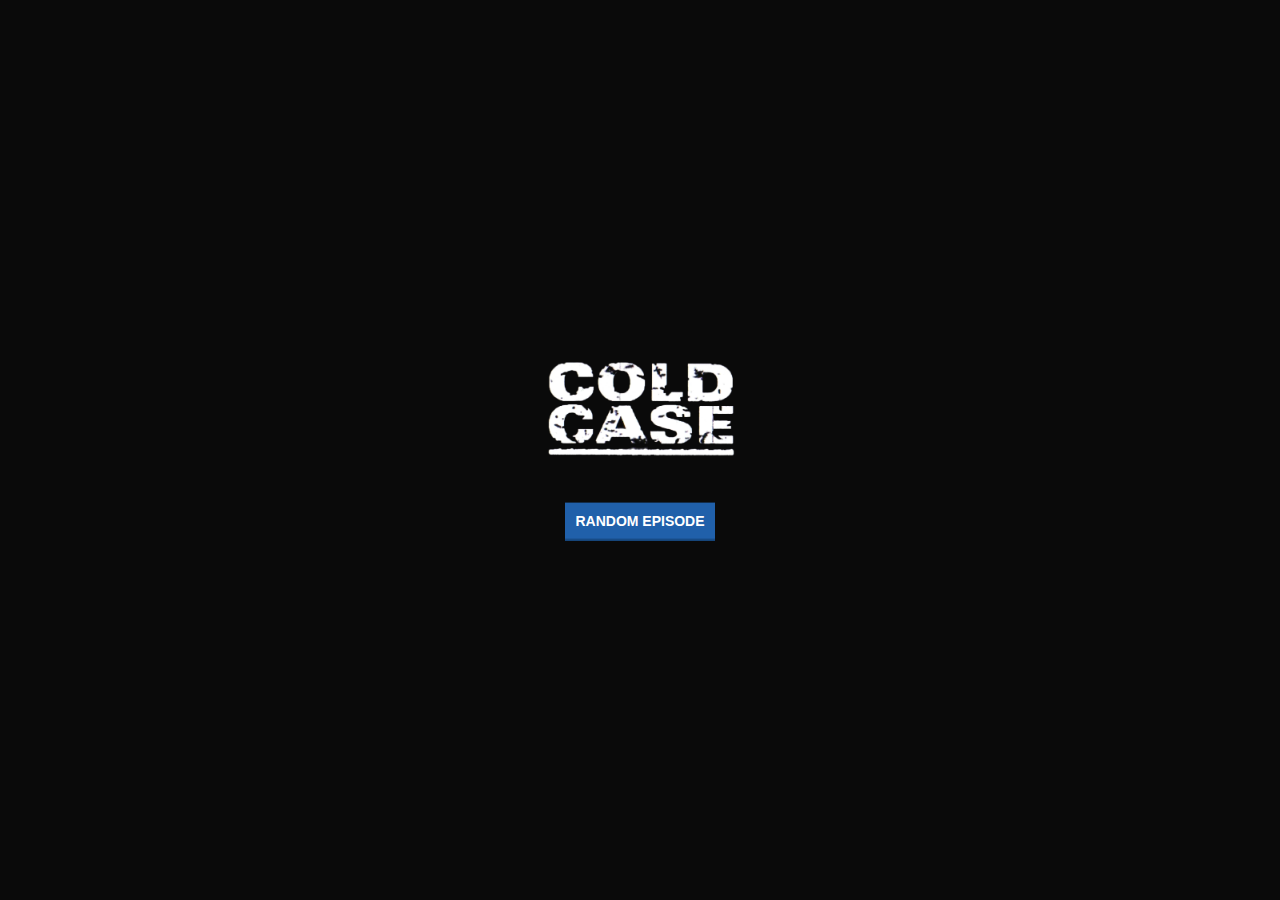
==== commit e05e2955: "update style.css" ====
--- a/index.html
+++ b/index.html
@@ -16,7 +16,7 @@
     <section id="btn">
         <button id="gerar" onclick="gerar()">Random Episode</button>
     </section>
-    <section>
+    <section id="block">
         <div class="episode" id="episodeBlock">
             <h1 id="title"></h1>
             <img id="photo">
--- a/styles/style.css
+++ b/styles/style.css
@@ -1,4 +1,9 @@
 @charset "UTF-8";
+
+* {
+    margin: 0;
+    padding: 0;
+}
 
 body {
     background-color: #0a0a0a;
@@ -46,10 +51,15 @@
     display: none;
 }
 
+section#block {
+    display: none;
+    height: 430px;
+}
+
 div.episode {
-    width: 100%;
+    width: 400px;
+    background-color: #fff;
     margin: 0 auto 20px auto;
-    background-color: #fff;
     border-radius: 4px;
     border-bottom: 3px solid #ccc;
 }
@@ -71,4 +81,8 @@
     text-align: justify;
     font-size: 14px;
     padding: 5px 15px 10px 15px;
+}
+
+section#imgs {
+    display: none;
 }